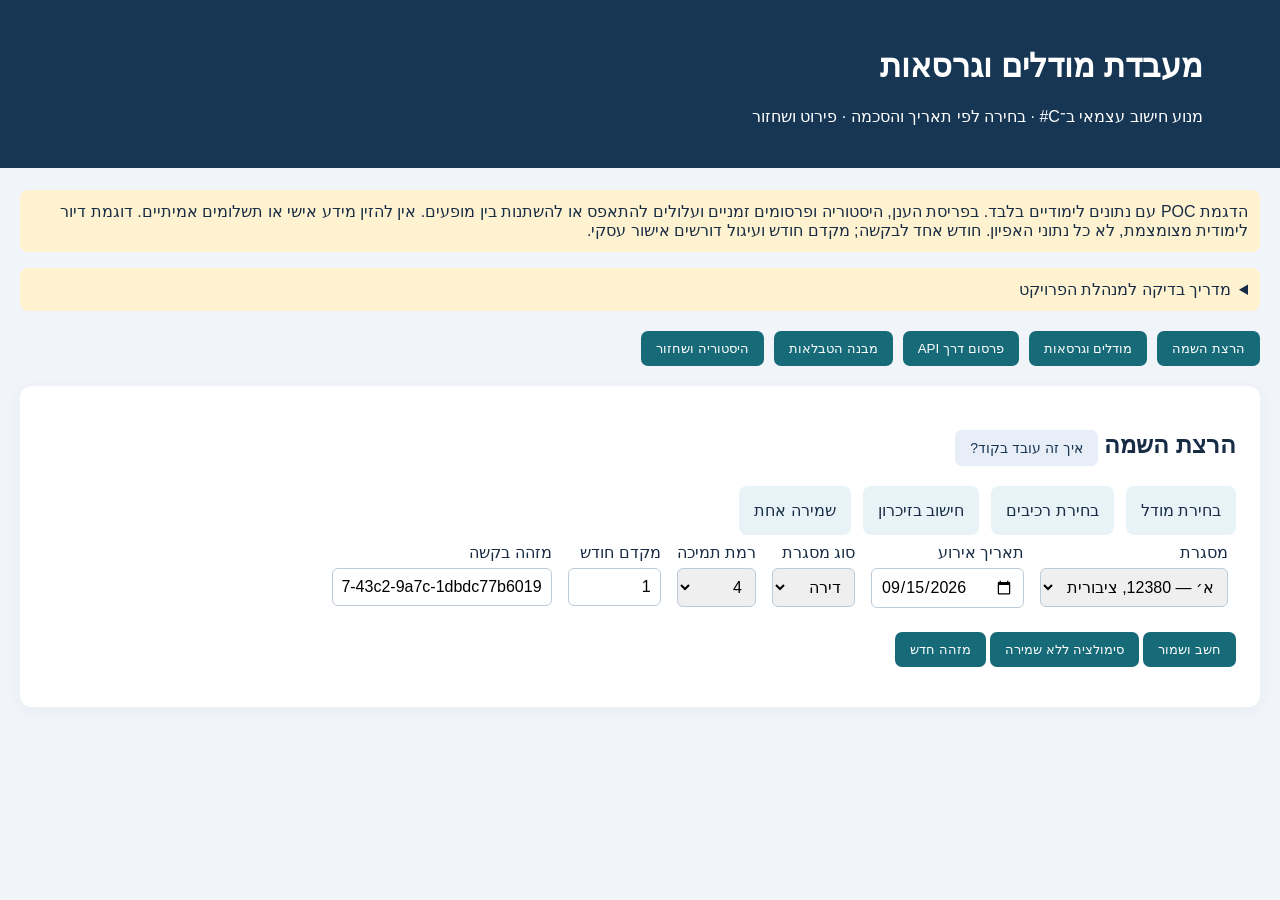
==== src/Payments.Api/wwwroot/index.html @ 75654272 "Add business review guidance and disclose temporary cloud storage" ====
<!doctype html><html lang="he" dir="rtl"><meta charset="utf-8"><meta name="viewport" content="width=device-width,initial-scale=1"><title>מעבדת מודלים וגרסאות</title>
<style>body{font:16px Arial;background:#f1f5fa;color:#182d45;margin:0}header{background:#173653;color:white;padding:26px 6%}main{max-width:1250px;margin:22px auto;padding:0 20px}nav{display:flex;gap:10px;flex-wrap:wrap;margin:20px 0}button{cursor:pointer;border:0;border-radius:7px;padding:10px 15px;background:#176a78;color:white}button.help{background:#e8eef7;color:#173653;font-size:14px}section{background:white;border-radius:12px;padding:24px;margin:16px 0;box-shadow:0 3px 15px #1736530c}label{display:inline-flex;flex-direction:column;gap:6px;margin:8px}input,select,textarea{font:inherit;padding:9px;border:1px solid #bccada;border-radius:6px}textarea{width:96%;height:240px;direction:ltr;font:14px monospace}pre{direction:ltr;text-align:left;background:#f5f7fa;padding:12px;overflow:auto;max-height:450px;white-space:pre-wrap}table{border-collapse:collapse;width:100%;font-size:14px}td,th{border-bottom:1px solid #dce4ee;padding:9px;text-align:right}.notice{background:#fff2d0;padding:12px;border-radius:8px}.error{color:#a32121}.badge{display:inline-block;background:#e1f4ef;padding:6px;border-radius:5px}dialog{max-width:650px;border:0;border-radius:14px;padding:25px;line-height:1.8}dialog::backdrop{background:#0006}.flow{display:flex;gap:12px;flex-wrap:wrap}.flow span{background:#e8f3f7;padding:15px;border-radius:8px}a{color:#176a78}[hidden]{display:none!important}</style>
<header><h1>מעבדת מודלים וגרסאות</h1><p>מנוע חישוב עצמאי ב־C# · בחירה לפי תאריך והסכמה · פירוט ושחזור</p></header><main>
<p class="notice">הדגמת POC עם נתונים לימודיים בלבד. בפריסת הענן, היסטוריה ופרסומים זמניים ועלולים להתאפס או להשתנות בין מופעים. אין להזין מידע אישי או תשלומים אמיתיים. דוגמת דיור לימודית מצומצמת, לא כל נתוני האפיון. חודש אחד לבקשה; מקדם חודש ועיגול דורשים אישור עסקי.</p>
<details class="notice"><summary>מדריך בדיקה למנהלת הפרויקט</summary><p>התחילי בהרצת מסגרת א׳ בתאריך 15.09.2026. בדקי את גרסת המודל, פירוט הסכומים והנימוק לכל שורה. לאחר מכן שנו תאריך ל־15.10.2026 והשוו את ההסכמה והגרסאות בקטלוג. נסו רמת תמיכה אחרת, סימולציה ושחזור ריצה שמורה.</p><p>לכל תרחיש רשמו קלט, תוצאה צפויה לפי האפיון ותוצאה בפועל. הדוגמה מכסה חודש אחד וחמישה סוגי חישוב; היא אינה מממשת את כל הדרישות ואינה מאשרת יציבות לייצור.</p></details><nav><button data-tab="calculate">הרצת השמה</button><button data-tab="catalog">מודלים וגרסאות</button><button data-tab="publish">פרסום דרך API</button><button data-tab="database">מבנה הטבלאות</button><button data-tab="history">היסטוריה ושחזור</button></nav>
<section id="calculate"><h2>הרצת השמה <button class="help" data-help="run">איך זה עובד בקוד?</button></h2><div class="flow"><span>בחירת מודל</span><span>בחירת רכיבים</span><span>חישוב בזיכרון</span><span>שמירה אחת</span></div>
<form id="runForm"><label>מסגרת<select id="institution"><option value="12380">א׳ — 12380, ציבורית</option><option value="3404">ב׳ — 3404, פרטית</option></select></label><label>תאריך אירוע<input id="eventDate" type="date" value="2026-09-15" required></label><label>סוג מסגרת<select id="institutionType"><option>דירה</option><option>הוסטל</option></select></label><label>רמת תמיכה<select id="supportLevel"><option>4</option><option>5</option></select></label><label>מקדם חודש<input id="factor" type="number" min="0" max="1" step="0.001" value="1"></label><label>מזהה בקשה<input id="requestKey" required></label><p><button type="submit">חשב ושמור</button> <button type="button" id="simulate">סימולציה ללא שמירה</button> <button type="button" id="newKey">מזהה חדש</button></p></form><div id="runStatus" role="status"></div><div id="result"></div></section>
<section id="catalog" hidden><h2>קטלוג <button class="help" data-help="versions">איך נבחרת גרסה?</button></h2><div id="catalogContent"></div></section>
<section id="publish" hidden><h2>פרסום גרסה <button class="help" data-help="publish">מה הפרסום עושה?</button></h2><p>הטקסט הבא הוא בקשת API אמיתית. שינוי נתונים אינו משנה קוד חישוב. אין לערוך גרסה שכבר פורסמה.</p><select id="publishEndpoint"><option value="components/publish">גרסת רכיב</option><option value="models/publish">גרסת מודל</option><option value="consents">הסכמת מסגרת</option><option value="prices/publish">גרסת מחירון</option></select> <button id="loadExample">טען דוגמה</button><p><textarea id="publishJson" aria-label="בקשת פרסום"></textarea></p><button id="publishButton">פרסם</button><pre id="publishResult"></pre></section>
<section id="database" hidden><h2>טבלאות וקשרים <button class="help" data-help="db">למה כל כך הרבה טבלאות?</button></h2><div id="schemaContent"></div></section>
<section id="history" hidden><h2>ריצות שנשמרו <button class="help" data-help="replay">שחזור או חישוב חדש?</button></h2><div id="historyContent"></div><pre id="replayResult"></pre></section>
<dialog id="help"><h2 id="helpTitle"></h2><p id="helpText"></p><button id="closeHelp">סגירה</button></dialog></main><script src="app.js"></script></html>
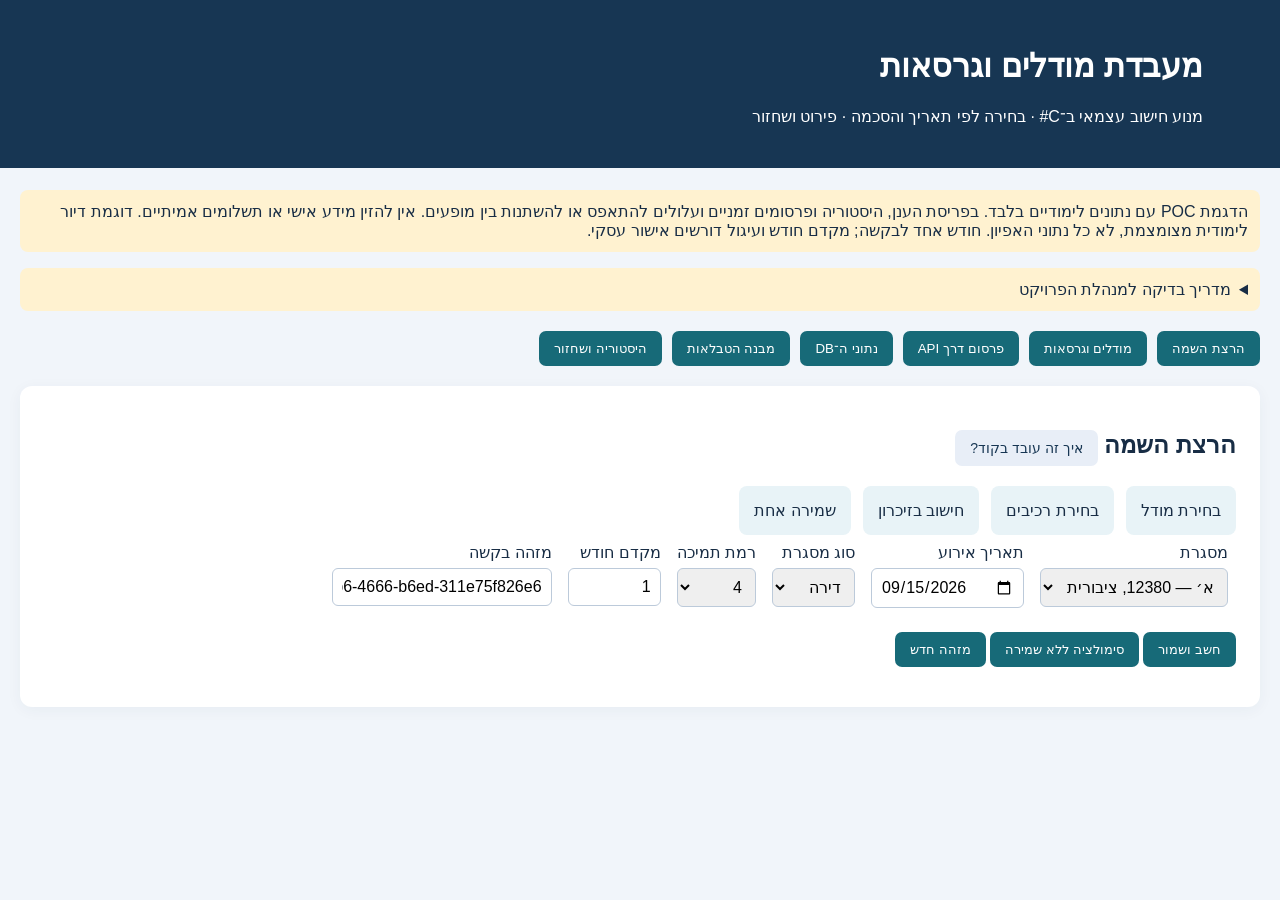
==== commit 3e10f0e1: "Add read-only database browser and document Word schema differences" ====
--- a/src/Payments.Api/wwwroot/index.html
+++ b/src/Payments.Api/wwwroot/index.html
@@ -2,12 +2,11 @@
 <style>body{font:16px Arial;background:#f1f5fa;color:#182d45;margin:0}header{background:#173653;color:white;padding:26px 6%}main{max-width:1250px;margin:22px auto;padding:0 20px}nav{display:flex;gap:10px;flex-wrap:wrap;margin:20px 0}button{cursor:pointer;border:0;border-radius:7px;padding:10px 15px;background:#176a78;color:white}button.help{background:#e8eef7;color:#173653;font-size:14px}section{background:white;border-radius:12px;padding:24px;margin:16px 0;box-shadow:0 3px 15px #1736530c}label{display:inline-flex;flex-direction:column;gap:6px;margin:8px}input,select,textarea{font:inherit;padding:9px;border:1px solid #bccada;border-radius:6px}textarea{width:96%;height:240px;direction:ltr;font:14px monospace}pre{direction:ltr;text-align:left;background:#f5f7fa;padding:12px;overflow:auto;max-height:450px;white-space:pre-wrap}table{border-collapse:collapse;width:100%;font-size:14px}td,th{border-bottom:1px solid #dce4ee;padding:9px;text-align:right}.notice{background:#fff2d0;padding:12px;border-radius:8px}.error{color:#a32121}.badge{display:inline-block;background:#e1f4ef;padding:6px;border-radius:5px}dialog{max-width:650px;border:0;border-radius:14px;padding:25px;line-height:1.8}dialog::backdrop{background:#0006}.flow{display:flex;gap:12px;flex-wrap:wrap}.flow span{background:#e8f3f7;padding:15px;border-radius:8px}a{color:#176a78}[hidden]{display:none!important}</style>
 <header><h1>מעבדת מודלים וגרסאות</h1><p>מנוע חישוב עצמאי ב־C# · בחירה לפי תאריך והסכמה · פירוט ושחזור</p></header><main>
 <p class="notice">הדגמת POC עם נתונים לימודיים בלבד. בפריסת הענן, היסטוריה ופרסומים זמניים ועלולים להתאפס או להשתנות בין מופעים. אין להזין מידע אישי או תשלומים אמיתיים. דוגמת דיור לימודית מצומצמת, לא כל נתוני האפיון. חודש אחד לבקשה; מקדם חודש ועיגול דורשים אישור עסקי.</p>
-<details class="notice"><summary>מדריך בדיקה למנהלת הפרויקט</summary><p>התחילי בהרצת מסגרת א׳ בתאריך 15.09.2026. בדקי את גרסת המודל, פירוט הסכומים והנימוק לכל שורה. לאחר מכן שנו תאריך ל־15.10.2026 והשוו את ההסכמה והגרסאות בקטלוג. נסו רמת תמיכה אחרת, סימולציה ושחזור ריצה שמורה.</p><p>לכל תרחיש רשמו קלט, תוצאה צפויה לפי האפיון ותוצאה בפועל. הדוגמה מכסה חודש אחד וחמישה סוגי חישוב; היא אינה מממשת את כל הדרישות ואינה מאשרת יציבות לייצור.</p></details><nav><button data-tab="calculate">הרצת השמה</button><button data-tab="catalog">מודלים וגרסאות</button><button data-tab="publish">פרסום דרך API</button><button data-tab="database">מבנה הטבלאות</button><button data-tab="history">היסטוריה ושחזור</button></nav>
+<details class="notice"><summary>מדריך בדיקה למנהלת הפרויקט</summary><p>התחילי בהרצת מסגרת א׳ בתאריך 15.09.2026. בדקי את גרסת המודל, פירוט הסכומים והנימוק לכל שורה. לאחר מכן שנו תאריך ל־15.10.2026 והשוו את ההסכמה והגרסאות בקטלוג. נסו רמת תמיכה אחרת, סימולציה ושחזור ריצה שמורה.</p><p>לכל תרחיש רשמו קלט, תוצאה צפויה לפי האפיון ותוצאה בפועל. הדוגמה מכסה חודש אחד וחמישה סוגי חישוב; היא אינה מממשת את כל הדרישות ואינה מאשרת יציבות לייצור.</p></details><nav><button data-tab="calculate">הרצת השמה</button><button data-tab="catalog">מודלים וגרסאות</button><button data-tab="publish">פרסום דרך API</button><button data-tab="dbdata">נתוני ה־DB</button><button data-tab="database">מבנה הטבלאות</button><button data-tab="history">היסטוריה ושחזור</button></nav>
 <section id="calculate"><h2>הרצת השמה <button class="help" data-help="run">איך זה עובד בקוד?</button></h2><div class="flow"><span>בחירת מודל</span><span>בחירת רכיבים</span><span>חישוב בזיכרון</span><span>שמירה אחת</span></div>
 <form id="runForm"><label>מסגרת<select id="institution"><option value="12380">א׳ — 12380, ציבורית</option><option value="3404">ב׳ — 3404, פרטית</option></select></label><label>תאריך אירוע<input id="eventDate" type="date" value="2026-09-15" required></label><label>סוג מסגרת<select id="institutionType"><option>דירה</option><option>הוסטל</option></select></label><label>רמת תמיכה<select id="supportLevel"><option>4</option><option>5</option></select></label><label>מקדם חודש<input id="factor" type="number" min="0" max="1" step="0.001" value="1"></label><label>מזהה בקשה<input id="requestKey" required></label><p><button type="submit">חשב ושמור</button> <button type="button" id="simulate">סימולציה ללא שמירה</button> <button type="button" id="newKey">מזהה חדש</button></p></form><div id="runStatus" role="status"></div><div id="result"></div></section>
 <section id="catalog" hidden><h2>קטלוג <button class="help" data-help="versions">איך נבחרת גרסה?</button></h2><div id="catalogContent"></div></section>
 <section id="publish" hidden><h2>פרסום גרסה <button class="help" data-help="publish">מה הפרסום עושה?</button></h2><p>הטקסט הבא הוא בקשת API אמיתית. שינוי נתונים אינו משנה קוד חישוב. אין לערוך גרסה שכבר פורסמה.</p><select id="publishEndpoint"><option value="components/publish">גרסת רכיב</option><option value="models/publish">גרסת מודל</option><option value="consents">הסכמת מסגרת</option><option value="prices/publish">גרסת מחירון</option></select> <button id="loadExample">טען דוגמה</button><p><textarea id="publishJson" aria-label="בקשת פרסום"></textarea></p><button id="publishButton">פרסם</button><pre id="publishResult"></pre></section>
-<section id="database" hidden><h2>טבלאות וקשרים <button class="help" data-help="db">למה כל כך הרבה טבלאות?</button></h2><div id="schemaContent"></div></section>
+<section id="dbdata" hidden><h2>כל נתוני בסיס הנתונים</h2><p>תצוגה לקריאה בלבד של הרשומות במופע הנוכחי. 50 רשומות בעמוד. נתוני הענן זמניים; רענון עשוי לפנות למופע אחר.</p><label>בחירת טבלה<select id="dbTable"></select></label> <button id="dbRefresh">רענון נתונים</button><p id="dbDescription"></p><p id="dbCount" role="status"></p><div id="dbRows" style="overflow:auto;max-height:600px"></div><p><button id="dbPrev">הקודם</button> <span id="dbPage"></span> <button id="dbNext">הבא</button></p><details><summary>האם המבנה זהה לאפיון Word?</summary><p>לא. זהו מבנה ייעודי ומצומצם ל־POC: מחירוני אחזקה וכוח אדם אוחדו; מפרטי הרכיבים אוחדו; סוגי רכיבים, שכבות ואופן מיסוי מיוצגים בקוד. אין טבלת השמות או מסגרות מלאה. הריצות כוללות נתוני בקשה ותמונת מצב לשחזור. לא בוצע מיפוי מלא של כל השדות והאילוצים באפיון.</p></details></section><section id="database" hidden><h2>טבלאות וקשרים <button class="help" data-help="db">למה כל כך הרבה טבלאות?</button></h2><div id="schemaContent"></div></section>
 <section id="history" hidden><h2>ריצות שנשמרו <button class="help" data-help="replay">שחזור או חישוב חדש?</button></h2><div id="historyContent"></div><pre id="replayResult"></pre></section>
-<dialog id="help"><h2 id="helpTitle"></h2><p id="helpText"></p><button id="closeHelp">סגירה</button></dialog></main><script src="app.js"></script></html>
-
+<dialog id="help"><h2 id="helpTitle"></h2><p id="helpText"></p><button id="closeHelp">סגירה</button></dialog></main><script src="app.js?v=database-view-1"></script></html>
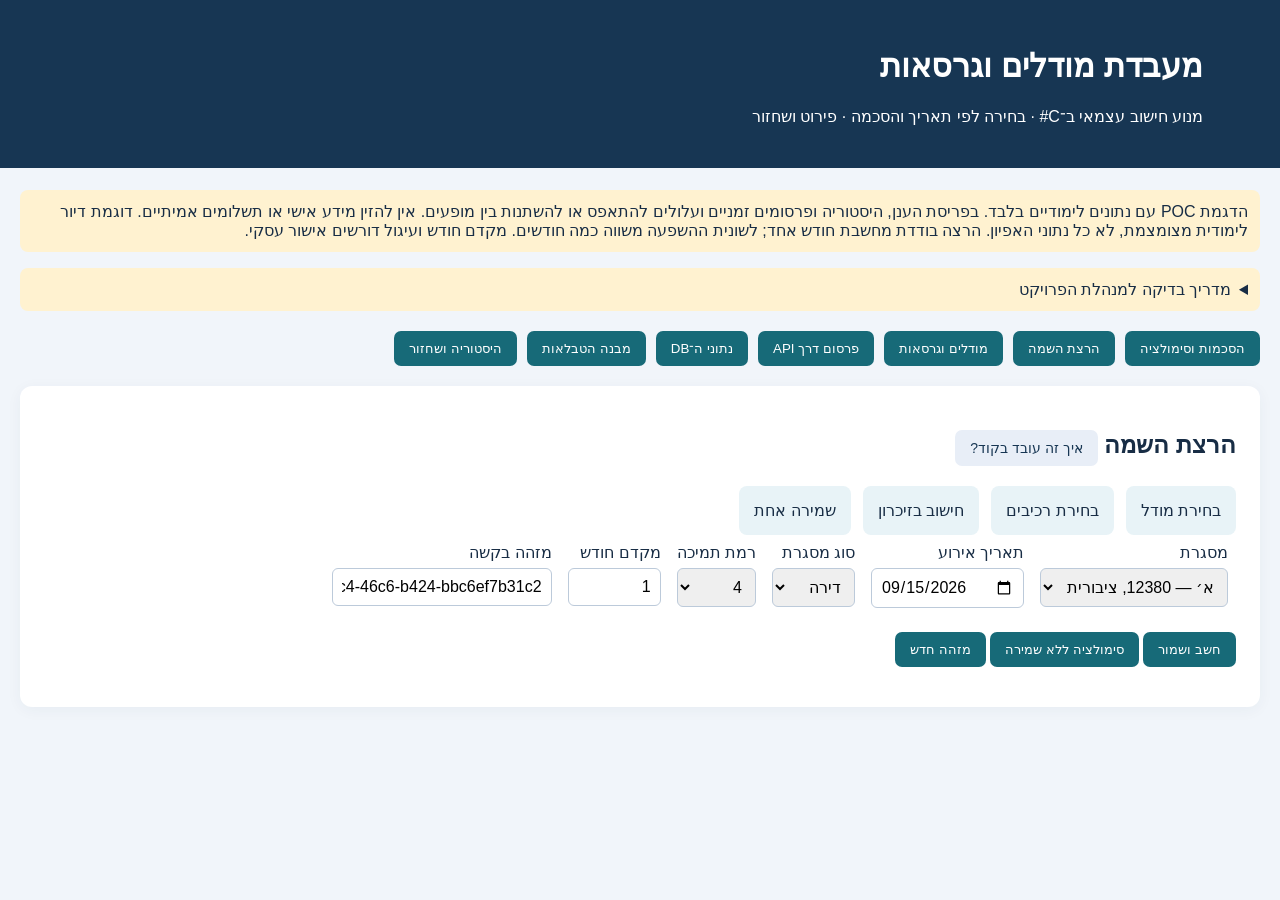
==== commit 6fd9cee8: "Add placement impact simulation, draft model preview and atomic frame consents" ====
--- a/src/Payments.Api/wwwroot/index.html
+++ b/src/Payments.Api/wwwroot/index.html
@@ -1,12 +1,13 @@
 <!doctype html><html lang="he" dir="rtl"><meta charset="utf-8"><meta name="viewport" content="width=device-width,initial-scale=1"><title>מעבדת מודלים וגרסאות</title>
 <style>body{font:16px Arial;background:#f1f5fa;color:#182d45;margin:0}header{background:#173653;color:white;padding:26px 6%}main{max-width:1250px;margin:22px auto;padding:0 20px}nav{display:flex;gap:10px;flex-wrap:wrap;margin:20px 0}button{cursor:pointer;border:0;border-radius:7px;padding:10px 15px;background:#176a78;color:white}button.help{background:#e8eef7;color:#173653;font-size:14px}section{background:white;border-radius:12px;padding:24px;margin:16px 0;box-shadow:0 3px 15px #1736530c}label{display:inline-flex;flex-direction:column;gap:6px;margin:8px}input,select,textarea{font:inherit;padding:9px;border:1px solid #bccada;border-radius:6px}textarea{width:96%;height:240px;direction:ltr;font:14px monospace}pre{direction:ltr;text-align:left;background:#f5f7fa;padding:12px;overflow:auto;max-height:450px;white-space:pre-wrap}table{border-collapse:collapse;width:100%;font-size:14px}td,th{border-bottom:1px solid #dce4ee;padding:9px;text-align:right}.notice{background:#fff2d0;padding:12px;border-radius:8px}.error{color:#a32121}.badge{display:inline-block;background:#e1f4ef;padding:6px;border-radius:5px}dialog{max-width:650px;border:0;border-radius:14px;padding:25px;line-height:1.8}dialog::backdrop{background:#0006}.flow{display:flex;gap:12px;flex-wrap:wrap}.flow span{background:#e8f3f7;padding:15px;border-radius:8px}a{color:#176a78}[hidden]{display:none!important}</style>
 <header><h1>מעבדת מודלים וגרסאות</h1><p>מנוע חישוב עצמאי ב־C# · בחירה לפי תאריך והסכמה · פירוט ושחזור</p></header><main>
-<p class="notice">הדגמת POC עם נתונים לימודיים בלבד. בפריסת הענן, היסטוריה ופרסומים זמניים ועלולים להתאפס או להשתנות בין מופעים. אין להזין מידע אישי או תשלומים אמיתיים. דוגמת דיור לימודית מצומצמת, לא כל נתוני האפיון. חודש אחד לבקשה; מקדם חודש ועיגול דורשים אישור עסקי.</p>
-<details class="notice"><summary>מדריך בדיקה למנהלת הפרויקט</summary><p>התחילי בהרצת מסגרת א׳ בתאריך 15.09.2026. בדקי את גרסת המודל, פירוט הסכומים והנימוק לכל שורה. לאחר מכן שנו תאריך ל־15.10.2026 והשוו את ההסכמה והגרסאות בקטלוג. נסו רמת תמיכה אחרת, סימולציה ושחזור ריצה שמורה.</p><p>לכל תרחיש רשמו קלט, תוצאה צפויה לפי האפיון ותוצאה בפועל. הדוגמה מכסה חודש אחד וחמישה סוגי חישוב; היא אינה מממשת את כל הדרישות ואינה מאשרת יציבות לייצור.</p></details><nav><button data-tab="calculate">הרצת השמה</button><button data-tab="catalog">מודלים וגרסאות</button><button data-tab="publish">פרסום דרך API</button><button data-tab="dbdata">נתוני ה־DB</button><button data-tab="database">מבנה הטבלאות</button><button data-tab="history">היסטוריה ושחזור</button></nav>
+<p class="notice">הדגמת POC עם נתונים לימודיים בלבד. בפריסת הענן, היסטוריה ופרסומים זמניים ועלולים להתאפס או להשתנות בין מופעים. אין להזין מידע אישי או תשלומים אמיתיים. דוגמת דיור לימודית מצומצמת, לא כל נתוני האפיון. הרצה בודדת מחשבת חודש אחד; לשונית ההשפעה משווה כמה חודשים. מקדם חודש ועיגול דורשים אישור עסקי.</p>
+<details class="notice"><summary>מדריך בדיקה למנהלת הפרויקט</summary><p>התחילי בהרצת מסגרת א׳ בתאריך 15.09.2026. בדקי את גרסת המודל, פירוט הסכומים והנימוק לכל שורה. לאחר מכן שנו תאריך ל־15.10.2026 והשוו את ההסכמה והגרסאות בקטלוג. נסו רמת תמיכה אחרת, סימולציה ושחזור ריצה שמורה.</p><p>לכל תרחיש רשמו קלט, תוצאה צפויה לפי האפיון ותוצאה בפועל. הדוגמה מכסה חודש אחד וחמישה סוגי חישוב; היא אינה מממשת את כל הדרישות ואינה מאשרת יציבות לייצור.</p></details><nav><button data-tab="impact">הסכמות וסימולציה</button><button data-tab="calculate">הרצת השמה</button><button data-tab="catalog">מודלים וגרסאות</button><button data-tab="publish">פרסום דרך API</button><button data-tab="dbdata">נתוני ה־DB</button><button data-tab="database">מבנה הטבלאות</button><button data-tab="history">היסטוריה ושחזור</button></nav>
 <section id="calculate"><h2>הרצת השמה <button class="help" data-help="run">איך זה עובד בקוד?</button></h2><div class="flow"><span>בחירת מודל</span><span>בחירת רכיבים</span><span>חישוב בזיכרון</span><span>שמירה אחת</span></div>
 <form id="runForm"><label>מסגרת<select id="institution"><option value="12380">א׳ — 12380, ציבורית</option><option value="3404">ב׳ — 3404, פרטית</option></select></label><label>תאריך אירוע<input id="eventDate" type="date" value="2026-09-15" required></label><label>סוג מסגרת<select id="institutionType"><option>דירה</option><option>הוסטל</option></select></label><label>רמת תמיכה<select id="supportLevel"><option>4</option><option>5</option></select></label><label>מקדם חודש<input id="factor" type="number" min="0" max="1" step="0.001" value="1"></label><label>מזהה בקשה<input id="requestKey" required></label><p><button type="submit">חשב ושמור</button> <button type="button" id="simulate">סימולציה ללא שמירה</button> <button type="button" id="newKey">מזהה חדש</button></p></form><div id="runStatus" role="status"></div><div id="result"></div></section>
 <section id="catalog" hidden><h2>קטלוג <button class="help" data-help="versions">איך נבחרת גרסה?</button></h2><div id="catalogContent"></div></section>
 <section id="publish" hidden><h2>פרסום גרסה <button class="help" data-help="publish">מה הפרסום עושה?</button></h2><p>הטקסט הבא הוא בקשת API אמיתית. שינוי נתונים אינו משנה קוד חישוב. אין לערוך גרסה שכבר פורסמה.</p><select id="publishEndpoint"><option value="components/publish">גרסת רכיב</option><option value="models/publish">גרסת מודל</option><option value="consents">הסכמת מסגרת</option><option value="prices/publish">גרסת מחירון</option></select> <button id="loadExample">טען דוגמה</button><p><textarea id="publishJson" aria-label="בקשת פרסום"></textarea></p><button id="publishButton">פרסם</button><pre id="publishResult"></pre></section>
+<section id="impact" hidden><h2>הסכמות מסגרות וסימולציית השפעה</h2><p>בחרו מסגרות ותקופה ובדקו את ההפרש לפני רישום הסכמות או פרסום גרסה. הסימולציה אינה שומרת תשלומים.</p><label>מודל<select id="impactModel"></select></label><label>גרסת בסיס / יעד<select id="impactVersion"></select></label><label>מחודש<input id="impactFrom" type="month" value="2026-09"></label><label>עד חודש<input id="impactTo" type="month" value="2026-12"></label><p><label><input id="impactDraft" type="checkbox"> הכנת גרסה חדשה מהבסיס הנבחר לפני פרסום</label></p><div id="impactDraftFields" hidden><label>שם גרסה חדשה<input id="impactName" value="גרסת מודל לבדיקת השפעה"></label><p>רכיבים שישתתפו בגרסה החדשה (השכבות והסדר מועתקים מהבסיס):</p><div id="impactComponents"></div></div><h3>בחירת מסגרות</h3><p>סימון כאן כולל מסגרת בסימולציה בלבד. אישור הסכמה נשמר רק בלחיצה על כפתור השמירה.</p><div id="impactInstitutions"></div><details><summary>ההשמות שעליהן מבוססת הבדיקה</summary><div id="impactPlacements" style="overflow:auto"></div></details><p class="notice">התחולה בתחילת החודש שנבחר. חודש חלקי לפי ימים קלנדריים; התאריך הקובע הוא תחילת החפיפה — הנחות POC לאישור. הסכמות מאוחרות שכבר קיימות ממשיכות לחול. אין מידע על תשלום בפועל ואין החזר או קיזוז כספי.</p><p><button id="impactSimulate">חשב סימולציה והשווה</button></p><div id="impactStatus" role="status"></div><div id="impactResult" style="overflow:auto"></div><hr><label><input id="impactConfirm" type="checkbox"> אני מאשרת שהמסגרות המסומנות הסכימו לגרסה ולתאריך התחולה שנבחרו</label><p><button id="impactSave" disabled>רישום הסכמות למסגרות שנבחרו</button></p><p>השמירה משפיעה על בחירת גרסה בחישובים חדשים בלבד. עדכון תשלומים קיימים וקיזוזים אינם מתבצעים בכפתור זה.</p></section>
 <section id="dbdata" hidden><h2>כל נתוני בסיס הנתונים</h2><p>תצוגה לקריאה בלבד של הרשומות במופע הנוכחי. 50 רשומות בעמוד. נתוני הענן זמניים; רענון עשוי לפנות למופע אחר.</p><label>בחירת טבלה<select id="dbTable"></select></label> <button id="dbRefresh">רענון נתונים</button><p id="dbDescription"></p><p id="dbCount" role="status"></p><div id="dbRows" style="overflow:auto;max-height:600px"></div><p><button id="dbPrev">הקודם</button> <span id="dbPage"></span> <button id="dbNext">הבא</button></p><details><summary>האם המבנה זהה לאפיון Word?</summary><p>לא. זהו מבנה ייעודי ומצומצם ל־POC: מחירוני אחזקה וכוח אדם אוחדו; מפרטי הרכיבים אוחדו; סוגי רכיבים, שכבות ואופן מיסוי מיוצגים בקוד. אין טבלת השמות או מסגרות מלאה. הריצות כוללות נתוני בקשה ותמונת מצב לשחזור. לא בוצע מיפוי מלא של כל השדות והאילוצים באפיון.</p></details></section><section id="database" hidden><h2>טבלאות וקשרים <button class="help" data-help="db">למה כל כך הרבה טבלאות?</button></h2><div id="schemaContent"></div></section>
 <section id="history" hidden><h2>ריצות שנשמרו <button class="help" data-help="replay">שחזור או חישוב חדש?</button></h2><div id="historyContent"></div><pre id="replayResult"></pre></section>
-<dialog id="help"><h2 id="helpTitle"></h2><p id="helpText"></p><button id="closeHelp">סגירה</button></dialog></main><script src="app.js?v=database-view-1"></script></html>
+<dialog id="help"><h2 id="helpTitle"></h2><p id="helpText"></p><button id="closeHelp">סגירה</button></dialog></main><script src="app.js?v=impact-1"></script></html>
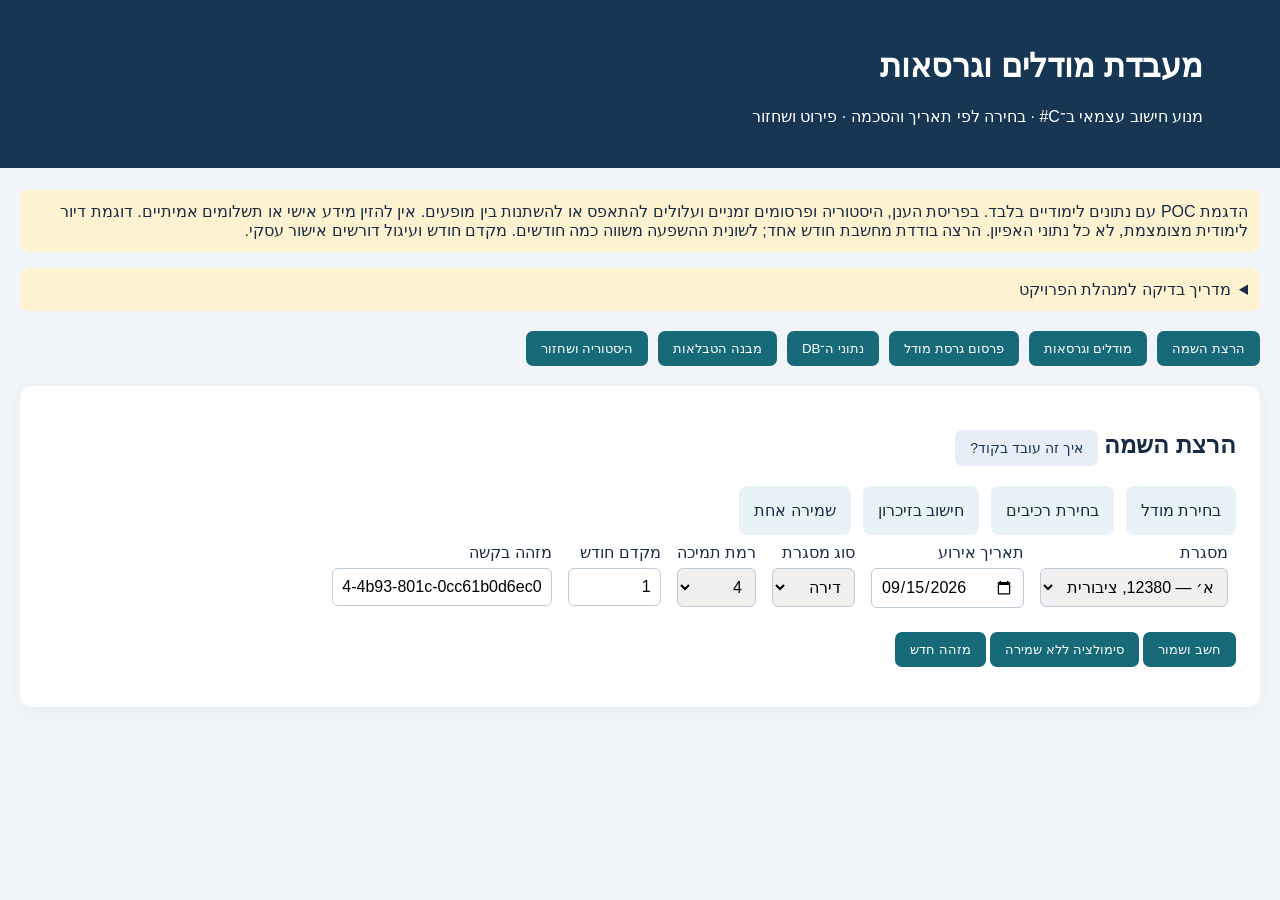
==== commit d75209db: "Move retroactive simulation into model publication and atomically revise monthly transactions" ====
--- a/src/Payments.Api/wwwroot/index.html
+++ b/src/Payments.Api/wwwroot/index.html
@@ -2,12 +2,13 @@
 <style>body{font:16px Arial;background:#f1f5fa;color:#182d45;margin:0}header{background:#173653;color:white;padding:26px 6%}main{max-width:1250px;margin:22px auto;padding:0 20px}nav{display:flex;gap:10px;flex-wrap:wrap;margin:20px 0}button{cursor:pointer;border:0;border-radius:7px;padding:10px 15px;background:#176a78;color:white}button.help{background:#e8eef7;color:#173653;font-size:14px}section{background:white;border-radius:12px;padding:24px;margin:16px 0;box-shadow:0 3px 15px #1736530c}label{display:inline-flex;flex-direction:column;gap:6px;margin:8px}input,select,textarea{font:inherit;padding:9px;border:1px solid #bccada;border-radius:6px}textarea{width:96%;height:240px;direction:ltr;font:14px monospace}pre{direction:ltr;text-align:left;background:#f5f7fa;padding:12px;overflow:auto;max-height:450px;white-space:pre-wrap}table{border-collapse:collapse;width:100%;font-size:14px}td,th{border-bottom:1px solid #dce4ee;padding:9px;text-align:right}.notice{background:#fff2d0;padding:12px;border-radius:8px}.error{color:#a32121}.badge{display:inline-block;background:#e1f4ef;padding:6px;border-radius:5px}dialog{max-width:650px;border:0;border-radius:14px;padding:25px;line-height:1.8}dialog::backdrop{background:#0006}.flow{display:flex;gap:12px;flex-wrap:wrap}.flow span{background:#e8f3f7;padding:15px;border-radius:8px}a{color:#176a78}[hidden]{display:none!important}</style>
 <header><h1>מעבדת מודלים וגרסאות</h1><p>מנוע חישוב עצמאי ב־C# · בחירה לפי תאריך והסכמה · פירוט ושחזור</p></header><main>
 <p class="notice">הדגמת POC עם נתונים לימודיים בלבד. בפריסת הענן, היסטוריה ופרסומים זמניים ועלולים להתאפס או להשתנות בין מופעים. אין להזין מידע אישי או תשלומים אמיתיים. דוגמת דיור לימודית מצומצמת, לא כל נתוני האפיון. הרצה בודדת מחשבת חודש אחד; לשונית ההשפעה משווה כמה חודשים. מקדם חודש ועיגול דורשים אישור עסקי.</p>
-<details class="notice"><summary>מדריך בדיקה למנהלת הפרויקט</summary><p>התחילי בהרצת מסגרת א׳ בתאריך 15.09.2026. בדקי את גרסת המודל, פירוט הסכומים והנימוק לכל שורה. לאחר מכן שנו תאריך ל־15.10.2026 והשוו את ההסכמה והגרסאות בקטלוג. נסו רמת תמיכה אחרת, סימולציה ושחזור ריצה שמורה.</p><p>לכל תרחיש רשמו קלט, תוצאה צפויה לפי האפיון ותוצאה בפועל. הדוגמה מכסה חודש אחד וחמישה סוגי חישוב; היא אינה מממשת את כל הדרישות ואינה מאשרת יציבות לייצור.</p></details><nav><button data-tab="impact">הסכמות וסימולציה</button><button data-tab="calculate">הרצת השמה</button><button data-tab="catalog">מודלים וגרסאות</button><button data-tab="publish">פרסום דרך API</button><button data-tab="dbdata">נתוני ה־DB</button><button data-tab="database">מבנה הטבלאות</button><button data-tab="history">היסטוריה ושחזור</button></nav>
+<details class="notice"><summary>מדריך בדיקה למנהלת הפרויקט</summary><p>התחילי בהרצת מסגרת א׳ בתאריך 15.09.2026. בדקי את גרסת המודל, פירוט הסכומים והנימוק לכל שורה. לאחר מכן שנו תאריך ל־15.10.2026 והשוו את ההסכמה והגרסאות בקטלוג. נסו רמת תמיכה אחרת, סימולציה ושחזור ריצה שמורה.</p><p>לכל תרחיש רשמו קלט, תוצאה צפויה לפי האפיון ותוצאה בפועל. הדוגמה מכסה חודש אחד וחמישה סוגי חישוב; היא אינה מממשת את כל הדרישות ואינה מאשרת יציבות לייצור.</p></details><nav><button data-tab="calculate">הרצת השמה</button><button data-tab="catalog">מודלים וגרסאות</button><button data-tab="publish">פרסום גרסת מודל</button><button data-tab="dbdata">נתוני ה־DB</button><button data-tab="database">מבנה הטבלאות</button><button data-tab="history">היסטוריה ושחזור</button></nav>
 <section id="calculate"><h2>הרצת השמה <button class="help" data-help="run">איך זה עובד בקוד?</button></h2><div class="flow"><span>בחירת מודל</span><span>בחירת רכיבים</span><span>חישוב בזיכרון</span><span>שמירה אחת</span></div>
 <form id="runForm"><label>מסגרת<select id="institution"><option value="12380">א׳ — 12380, ציבורית</option><option value="3404">ב׳ — 3404, פרטית</option></select></label><label>תאריך אירוע<input id="eventDate" type="date" value="2026-09-15" required></label><label>סוג מסגרת<select id="institutionType"><option>דירה</option><option>הוסטל</option></select></label><label>רמת תמיכה<select id="supportLevel"><option>4</option><option>5</option></select></label><label>מקדם חודש<input id="factor" type="number" min="0" max="1" step="0.001" value="1"></label><label>מזהה בקשה<input id="requestKey" required></label><p><button type="submit">חשב ושמור</button> <button type="button" id="simulate">סימולציה ללא שמירה</button> <button type="button" id="newKey">מזהה חדש</button></p></form><div id="runStatus" role="status"></div><div id="result"></div></section>
 <section id="catalog" hidden><h2>קטלוג <button class="help" data-help="versions">איך נבחרת גרסה?</button></h2><div id="catalogContent"></div></section>
-<section id="publish" hidden><h2>פרסום גרסה <button class="help" data-help="publish">מה הפרסום עושה?</button></h2><p>הטקסט הבא הוא בקשת API אמיתית. שינוי נתונים אינו משנה קוד חישוב. אין לערוך גרסה שכבר פורסמה.</p><select id="publishEndpoint"><option value="components/publish">גרסת רכיב</option><option value="models/publish">גרסת מודל</option><option value="consents">הסכמת מסגרת</option><option value="prices/publish">גרסת מחירון</option></select> <button id="loadExample">טען דוגמה</button><p><textarea id="publishJson" aria-label="בקשת פרסום"></textarea></p><button id="publishButton">פרסם</button><pre id="publishResult"></pre></section>
-<section id="impact" hidden><h2>הסכמות מסגרות וסימולציית השפעה</h2><p>בחרו מסגרות ותקופה ובדקו את ההפרש לפני רישום הסכמות או פרסום גרסה. הסימולציה אינה שומרת תשלומים.</p><label>מודל<select id="impactModel"></select></label><label>גרסת בסיס / יעד<select id="impactVersion"></select></label><label>מחודש<input id="impactFrom" type="month" value="2026-09"></label><label>עד חודש<input id="impactTo" type="month" value="2026-12"></label><p><label><input id="impactDraft" type="checkbox"> הכנת גרסה חדשה מהבסיס הנבחר לפני פרסום</label></p><div id="impactDraftFields" hidden><label>שם גרסה חדשה<input id="impactName" value="גרסת מודל לבדיקת השפעה"></label><p>רכיבים שישתתפו בגרסה החדשה (השכבות והסדר מועתקים מהבסיס):</p><div id="impactComponents"></div></div><h3>בחירת מסגרות</h3><p>סימון כאן כולל מסגרת בסימולציה בלבד. אישור הסכמה נשמר רק בלחיצה על כפתור השמירה.</p><div id="impactInstitutions"></div><details><summary>ההשמות שעליהן מבוססת הבדיקה</summary><div id="impactPlacements" style="overflow:auto"></div></details><p class="notice">התחולה בתחילת החודש שנבחר. חודש חלקי לפי ימים קלנדריים; התאריך הקובע הוא תחילת החפיפה — הנחות POC לאישור. הסכמות מאוחרות שכבר קיימות ממשיכות לחול. אין מידע על תשלום בפועל ואין החזר או קיזוז כספי.</p><p><button id="impactSimulate">חשב סימולציה והשווה</button></p><div id="impactStatus" role="status"></div><div id="impactResult" style="overflow:auto"></div><hr><label><input id="impactConfirm" type="checkbox"> אני מאשרת שהמסגרות המסומנות הסכימו לגרסה ולתאריך התחולה שנבחרו</label><p><button id="impactSave" disabled>רישום הסכמות למסגרות שנבחרו</button></p><p>השמירה משפיעה על בחירת גרסה בחישובים חדשים בלבד. עדכון תשלומים קיימים וקיזוזים אינם מתבצעים בכפתור זה.</p></section>
+<section id="publish" hidden><div id="retroWizard"><h2>פרסום גרסת מודל ובדיקת השפעה רטרואקטיבית</h2><p>בחרו מודל בשימוש ושנו את הרכב רכיביו. הסימולציה משווה את כל ההשמות של המודל, ללא בדיקת הסכמות מסגרות. ״בצע״ מפרסם גרסה חדשה ושומר טרנזקציות מעודכנות; המקור נשמר להיסטוריה.</p><label>מודל<select id="retroModel"></select></label><label>העתקה מגרסה<select id="retroBase"></select></label><label>שם גרסה חדשה<input id="retroName" value="שינוי מודל לבדיקת רטרואקטיביות"></label><label>תחולה מחודש<input id="retroFrom" type="month" value="2026-09"></label><label>עד חודש<input id="retroTo" type="month" value="2027-12"></label><p id="retroVersion"></p><h3>הרכב הרכיבים בגרסה החדשה</h3><div id="retroComponents"></div><h3>ההשמות המשתמשות במודל</h3><div id="retroPlacements" style="overflow:auto"></div><p class="notice">הדגמה עם טרנזקציות מקור ליולי–דצמבר 2026. מחוץ לטווח השמור מוצגת השוואה מול חישוב תחזית. בחודש חלקי משתמשים ביחס ימים קלנדריים ובתאריך תחילת החפיפה — הנחת POC. אין מידע על תשלום בפועל ואין ביצוע קיזוז או העברת כסף.</p><p><button id="retroSimulate">סימולציה לפני פרסום</button> <button id="retroExecute" disabled>בצע — פרסום ועדכון טרנזקציות</button></p><div id="retroStatus" role="status"></div><div id="retroResult" style="overflow:auto"></div><details><summary>טרנזקציות חודשיות תקפות והיסטוריית החלפות</summary><button id="retroRefresh">רענון תוצאות שמורות</button><div id="retroCurrent" style="overflow:auto"></div></details></div>
+<details><summary>ניהול מתקדם: רכיבים ומחירונים דרך API</summary><h2>פרסום גרסה <button class="help" data-help="publish">מה הפרסום עושה?</button></h2><p>הטקסט הבא הוא בקשת API אמיתית. שינוי נתונים אינו משנה קוד חישוב. אין לערוך גרסה שכבר פורסמה.</p><select id="publishEndpoint"><option value="components/publish">גרסת רכיב</option><option value="consents">הסכמת מסגרת</option><option value="prices/publish">גרסת מחירון</option></select> <button id="loadExample">טען דוגמה</button><p><textarea id="publishJson" aria-label="בקשת פרסום"></textarea></p><button id="publishButton">פרסם</button><pre id="publishResult"></pre></details></section>
+
 <section id="dbdata" hidden><h2>כל נתוני בסיס הנתונים</h2><p>תצוגה לקריאה בלבד של הרשומות במופע הנוכחי. 50 רשומות בעמוד. נתוני הענן זמניים; רענון עשוי לפנות למופע אחר.</p><label>בחירת טבלה<select id="dbTable"></select></label> <button id="dbRefresh">רענון נתונים</button><p id="dbDescription"></p><p id="dbCount" role="status"></p><div id="dbRows" style="overflow:auto;max-height:600px"></div><p><button id="dbPrev">הקודם</button> <span id="dbPage"></span> <button id="dbNext">הבא</button></p><details><summary>האם המבנה זהה לאפיון Word?</summary><p>לא. זהו מבנה ייעודי ומצומצם ל־POC: מחירוני אחזקה וכוח אדם אוחדו; מפרטי הרכיבים אוחדו; סוגי רכיבים, שכבות ואופן מיסוי מיוצגים בקוד. אין טבלת השמות או מסגרות מלאה. הריצות כוללות נתוני בקשה ותמונת מצב לשחזור. לא בוצע מיפוי מלא של כל השדות והאילוצים באפיון.</p></details></section><section id="database" hidden><h2>טבלאות וקשרים <button class="help" data-help="db">למה כל כך הרבה טבלאות?</button></h2><div id="schemaContent"></div></section>
 <section id="history" hidden><h2>ריצות שנשמרו <button class="help" data-help="replay">שחזור או חישוב חדש?</button></h2><div id="historyContent"></div><pre id="replayResult"></pre></section>
-<dialog id="help"><h2 id="helpTitle"></h2><p id="helpText"></p><button id="closeHelp">סגירה</button></dialog></main><script src="app.js?v=impact-1"></script></html>
+<dialog id="help"><h2 id="helpTitle"></h2><p id="helpText"></p><button id="closeHelp">סגירה</button></dialog></main><script src="app.js?v=retro-publication-1"></script></html>
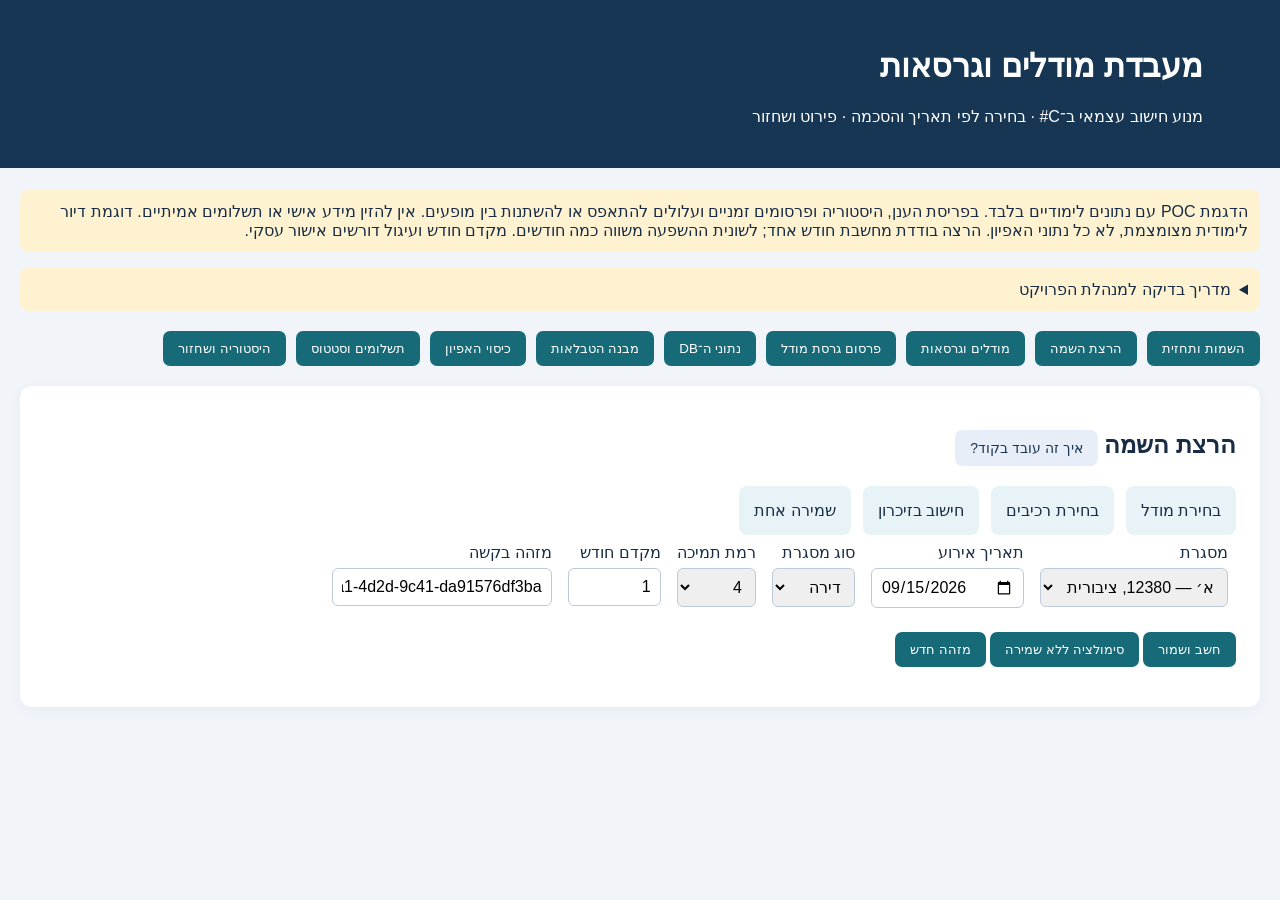
==== commit 61e48830: "Complete retroactive payment accounting, separate business catalogs, governance and verification" ====
--- a/src/Payments.Api/wwwroot/index.html
+++ b/src/Payments.Api/wwwroot/index.html
@@ -2,13 +2,13 @@
 <style>body{font:16px Arial;background:#f1f5fa;color:#182d45;margin:0}header{background:#173653;color:white;padding:26px 6%}main{max-width:1250px;margin:22px auto;padding:0 20px}nav{display:flex;gap:10px;flex-wrap:wrap;margin:20px 0}button{cursor:pointer;border:0;border-radius:7px;padding:10px 15px;background:#176a78;color:white}button.help{background:#e8eef7;color:#173653;font-size:14px}section{background:white;border-radius:12px;padding:24px;margin:16px 0;box-shadow:0 3px 15px #1736530c}label{display:inline-flex;flex-direction:column;gap:6px;margin:8px}input,select,textarea{font:inherit;padding:9px;border:1px solid #bccada;border-radius:6px}textarea{width:96%;height:240px;direction:ltr;font:14px monospace}pre{direction:ltr;text-align:left;background:#f5f7fa;padding:12px;overflow:auto;max-height:450px;white-space:pre-wrap}table{border-collapse:collapse;width:100%;font-size:14px}td,th{border-bottom:1px solid #dce4ee;padding:9px;text-align:right}.notice{background:#fff2d0;padding:12px;border-radius:8px}.error{color:#a32121}.badge{display:inline-block;background:#e1f4ef;padding:6px;border-radius:5px}dialog{max-width:650px;border:0;border-radius:14px;padding:25px;line-height:1.8}dialog::backdrop{background:#0006}.flow{display:flex;gap:12px;flex-wrap:wrap}.flow span{background:#e8f3f7;padding:15px;border-radius:8px}a{color:#176a78}[hidden]{display:none!important}</style>
 <header><h1>מעבדת מודלים וגרסאות</h1><p>מנוע חישוב עצמאי ב־C# · בחירה לפי תאריך והסכמה · פירוט ושחזור</p></header><main>
 <p class="notice">הדגמת POC עם נתונים לימודיים בלבד. בפריסת הענן, היסטוריה ופרסומים זמניים ועלולים להתאפס או להשתנות בין מופעים. אין להזין מידע אישי או תשלומים אמיתיים. דוגמת דיור לימודית מצומצמת, לא כל נתוני האפיון. הרצה בודדת מחשבת חודש אחד; לשונית ההשפעה משווה כמה חודשים. מקדם חודש ועיגול דורשים אישור עסקי.</p>
-<details class="notice"><summary>מדריך בדיקה למנהלת הפרויקט</summary><p>התחילי בהרצת מסגרת א׳ בתאריך 15.09.2026. בדקי את גרסת המודל, פירוט הסכומים והנימוק לכל שורה. לאחר מכן שנו תאריך ל־15.10.2026 והשוו את ההסכמה והגרסאות בקטלוג. נסו רמת תמיכה אחרת, סימולציה ושחזור ריצה שמורה.</p><p>לכל תרחיש רשמו קלט, תוצאה צפויה לפי האפיון ותוצאה בפועל. הדוגמה מכסה חודש אחד וחמישה סוגי חישוב; היא אינה מממשת את כל הדרישות ואינה מאשרת יציבות לייצור.</p></details><nav><button data-tab="calculate">הרצת השמה</button><button data-tab="catalog">מודלים וגרסאות</button><button data-tab="publish">פרסום גרסת מודל</button><button data-tab="dbdata">נתוני ה־DB</button><button data-tab="database">מבנה הטבלאות</button><button data-tab="history">היסטוריה ושחזור</button></nav>
-<section id="calculate"><h2>הרצת השמה <button class="help" data-help="run">איך זה עובד בקוד?</button></h2><div class="flow"><span>בחירת מודל</span><span>בחירת רכיבים</span><span>חישוב בזיכרון</span><span>שמירה אחת</span></div>
+<details class="notice"><summary>מדריך בדיקה למנהלת הפרויקט</summary><p>התחילי בהרצת מסגרת א׳ בתאריך 15.09.2026. בדקי את גרסת המודל, פירוט הסכומים והנימוק לכל שורה. לאחר מכן שנו תאריך ל־15.10.2026 והשוו את ההסכמה והגרסאות בקטלוג. נסו רמת תמיכה אחרת, סימולציה ושחזור ריצה שמורה.</p><p>לכל תרחיש רשמו קלט, תוצאה צפויה לפי האפיון ותוצאה בפועל. הדוגמה מכסה חודש אחד וחמישה סוגי חישוב; היא אינה מממשת את כל הדרישות ואינה מאשרת יציבות לייצור.</p></details><nav><button data-tab="placements">השמות ותחזית</button><button data-tab="calculate">הרצת השמה</button><button data-tab="catalog">מודלים וגרסאות</button><button data-tab="publish">פרסום גרסת מודל</button><button data-tab="dbdata">נתוני ה־DB</button><button data-tab="database">מבנה הטבלאות</button><button data-tab="specReview">כיסוי האפיון</button><button data-tab="payments">תשלומים וסטטוס</button><button data-tab="history">היסטוריה ושחזור</button></nav>
+<section id="placements" hidden><h2>השמות ותחזית שנתית</h2><p>המסגרת קובעת בעלות וסוף שנה עסקית. התחזית מחושבת עד המוקדם מבין סוף השנה העסקית וגמר ההתחייבות.</p><form id="placementForm"><label>מזהה השמה<input id="placementId" required></label><label>מסגרת<select id="placementInstitution"></select></label><label>מודל<select id="placementModel"></select></label><label>מתאריך<input id="placementFrom" type="date" value="2026-11-01" required></label><label>עד תאריך<input id="placementTo" type="date" value="2027-06-30" required></label><label>רמת תמיכה<input id="placementSupport" type="number" value="4" min="1"></label><label>סוג מסגרת<select id="placementType"><option>דירה</option><option>הוסטל</option></select></label><button type="submit">הוסף השמה</button></form><div id="placementStatus" role="status"></div><div id="placementRows" style="overflow:auto"></div><div id="forecastResult" style="overflow:auto"></div></section><section id="calculate"><h2>הרצת השמה <button class="help" data-help="run">איך זה עובד בקוד?</button></h2><div class="flow"><span>בחירת מודל</span><span>בחירת רכיבים</span><span>חישוב בזיכרון</span><span>שמירה אחת</span></div>
 <form id="runForm"><label>מסגרת<select id="institution"><option value="12380">א׳ — 12380, ציבורית</option><option value="3404">ב׳ — 3404, פרטית</option></select></label><label>תאריך אירוע<input id="eventDate" type="date" value="2026-09-15" required></label><label>סוג מסגרת<select id="institutionType"><option>דירה</option><option>הוסטל</option></select></label><label>רמת תמיכה<select id="supportLevel"><option>4</option><option>5</option></select></label><label>מקדם חודש<input id="factor" type="number" min="0" max="1" step="0.001" value="1"></label><label>מזהה בקשה<input id="requestKey" required></label><p><button type="submit">חשב ושמור</button> <button type="button" id="simulate">סימולציה ללא שמירה</button> <button type="button" id="newKey">מזהה חדש</button></p></form><div id="runStatus" role="status"></div><div id="result"></div></section>
 <section id="catalog" hidden><h2>קטלוג <button class="help" data-help="versions">איך נבחרת גרסה?</button></h2><div id="catalogContent"></div></section>
-<section id="publish" hidden><div id="retroWizard"><h2>פרסום גרסת מודל ובדיקת השפעה רטרואקטיבית</h2><p>בחרו מודל בשימוש ושנו את הרכב רכיביו. הסימולציה משווה את כל ההשמות של המודל, ללא בדיקת הסכמות מסגרות. ״בצע״ מפרסם גרסה חדשה ושומר טרנזקציות מעודכנות; המקור נשמר להיסטוריה.</p><label>מודל<select id="retroModel"></select></label><label>העתקה מגרסה<select id="retroBase"></select></label><label>שם גרסה חדשה<input id="retroName" value="שינוי מודל לבדיקת רטרואקטיביות"></label><label>תחולה מחודש<input id="retroFrom" type="month" value="2026-09"></label><label>עד חודש<input id="retroTo" type="month" value="2027-12"></label><p id="retroVersion"></p><h3>הרכב הרכיבים בגרסה החדשה</h3><div id="retroComponents"></div><h3>ההשמות המשתמשות במודל</h3><div id="retroPlacements" style="overflow:auto"></div><p class="notice">הדגמה עם טרנזקציות מקור ליולי–דצמבר 2026. מחוץ לטווח השמור מוצגת השוואה מול חישוב תחזית. בחודש חלקי משתמשים ביחס ימים קלנדריים ובתאריך תחילת החפיפה — הנחת POC. אין מידע על תשלום בפועל ואין ביצוע קיזוז או העברת כסף.</p><p><button id="retroSimulate">סימולציה לפני פרסום</button> <button id="retroExecute" disabled>בצע — פרסום ועדכון טרנזקציות</button></p><div id="retroStatus" role="status"></div><div id="retroResult" style="overflow:auto"></div><details><summary>טרנזקציות חודשיות תקפות והיסטוריית החלפות</summary><button id="retroRefresh">רענון תוצאות שמורות</button><div id="retroCurrent" style="overflow:auto"></div></details></div>
+<section id="publish" hidden><div id="retroWizard"><h2>פרסום גרסת מודל ובדיקת השפעה רטרואקטיבית</h2><p>בחרו מודל בשימוש ושנו את הרכב רכיביו. הסימולציה משווה את כל ההשמות של המודל, לפי המסגרות המסכימות שסומנו. ״בצע״ מפרסם גרסה חדשה ושומר טרנזקציות מעודכנות; המקור נשמר להיסטוריה. סוף החישוב הוא המוקדם מבין גמר ההתחייבות וסוף השנה העסקית של המסגרת.</p><label>מודל<select id="retroModel"></select></label><label>העתקה מגרסה<select id="retroBase"></select></label><label>שם גרסה חדשה<input id="retroName" value="שינוי מודל לבדיקת רטרואקטיביות"></label><label>תחולה מחודש<input id="retroFrom" type="month" value="2026-09"></label><label>עד חודש<input id="retroTo" type="month" value="2027-12"></label><p id="retroVersion"></p><h3>מסגרות שמסכימות לשינוי</h3><button type="button" id="retroAll">בחר הכל</button> <button type="button" id="retroNone">נקה בחירה</button><div id="retroInstitutions"></div><p>הסימולציה כוללת רק מסגרות שסומנו; בביצוע תירשם ההסכמה. מסגרות אחרות נשארות בגרסה הקודמת.</p><h3>הרכב הרכיבים בגרסה החדשה</h3><div id="retroComponents"></div><h3>ההשמות המשתמשות במודל</h3><div id="retroPlacements" style="overflow:auto"></div><p class="notice">הדגמה עם טרנזקציות מקור ליולי–דצמבר 2026. מחוץ לטווח השמור מוצגת השוואה מול חישוב תחזית. בחודש חלקי משתמשים ביחס ימים קלנדריים ובתאריך תחילת החפיפה — הנחת POC. סטטוס שולם או ממתין ניתן לעריכה בלשונית תשלומים. לשולם נוצר מינוס מקור וחישוב חדש; לממתין מוחלף החישוב. אין העברת כסף לבנק.</p><p><button id="retroSimulate">סימולציה לפני פרסום</button> <button id="retroExecute" disabled>בצע — פרסום ועדכון טרנזקציות</button></p><div id="retroStatus" role="status"></div><div id="retroResult" style="overflow:auto"></div><details><summary>טרנזקציות חודשיות תקפות והיסטוריית החלפות</summary><button id="retroRefresh">רענון תוצאות שמורות</button><div id="retroCurrent" style="overflow:auto"></div></details></div>
 <details><summary>ניהול מתקדם: רכיבים ומחירונים דרך API</summary><h2>פרסום גרסה <button class="help" data-help="publish">מה הפרסום עושה?</button></h2><p>הטקסט הבא הוא בקשת API אמיתית. שינוי נתונים אינו משנה קוד חישוב. אין לערוך גרסה שכבר פורסמה.</p><select id="publishEndpoint"><option value="components/publish">גרסת רכיב</option><option value="consents">הסכמת מסגרת</option><option value="prices/publish">גרסת מחירון</option></select> <button id="loadExample">טען דוגמה</button><p><textarea id="publishJson" aria-label="בקשת פרסום"></textarea></p><button id="publishButton">פרסם</button><pre id="publishResult"></pre></details></section>
 
 <section id="dbdata" hidden><h2>כל נתוני בסיס הנתונים</h2><p>תצוגה לקריאה בלבד של הרשומות במופע הנוכחי. 50 רשומות בעמוד. נתוני הענן זמניים; רענון עשוי לפנות למופע אחר.</p><label>בחירת טבלה<select id="dbTable"></select></label> <button id="dbRefresh">רענון נתונים</button><p id="dbDescription"></p><p id="dbCount" role="status"></p><div id="dbRows" style="overflow:auto;max-height:600px"></div><p><button id="dbPrev">הקודם</button> <span id="dbPage"></span> <button id="dbNext">הבא</button></p><details><summary>האם המבנה זהה לאפיון Word?</summary><p>לא. זהו מבנה ייעודי ומצומצם ל־POC: מחירוני אחזקה וכוח אדם אוחדו; מפרטי הרכיבים אוחדו; סוגי רכיבים, שכבות ואופן מיסוי מיוצגים בקוד. אין טבלת השמות או מסגרות מלאה. הריצות כוללות נתוני בקשה ותמונת מצב לשחזור. לא בוצע מיפוי מלא של כל השדות והאילוצים באפיון.</p></details></section><section id="database" hidden><h2>טבלאות וקשרים <button class="help" data-help="db">למה כל כך הרבה טבלאות?</button></h2><div id="schemaContent"></div></section>
-<section id="history" hidden><h2>ריצות שנשמרו <button class="help" data-help="replay">שחזור או חישוב חדש?</button></h2><div id="historyContent"></div><pre id="replayResult"></pre></section>
-<dialog id="help"><h2 id="helpTitle"></h2><p id="helpText"></p><button id="closeHelp">סגירה</button></dialog></main><script src="app.js?v=retro-publication-1"></script></html>
+<section id="specReview" hidden><h2>בדיקת אפיון ומקור הנתונים</h2><div id="specReviewContent"></div><p><a href="/api/export" target="_blank">ייצוא ההגדרות והביקורת</a></p></section><section id="payments" hidden><h2>כותרות תשלום וסטטוס</h2><p>לצורך ה־POC ניתן לסמן כותרת חודשית כשולמה או ממתינה. הסכום הכספי אינו ניתן לעריכה; כל שינוי סטטוס מתועד. שורות היסטוריות שהוחלפו ורשומות ביטול מוצגות לקריאה בלבד.</p><button id="paymentsRefresh">רענון כותרות</button><div id="paymentsStatus" role="status"></div><div id="paymentsRows" style="overflow:auto;max-height:650px"></div></section><section id="history" hidden><h2>ריצות שנשמרו <button class="help" data-help="replay">שחזור או חישוב חדש?</button></h2><div id="historyContent"></div><pre id="replayResult"></pre></section>
+<dialog id="help"><h2 id="helpTitle"></h2><p id="helpText"></p><button id="closeHelp">סגירה</button></dialog></main><script src="app.js?v=business-engine-2"></script></html>
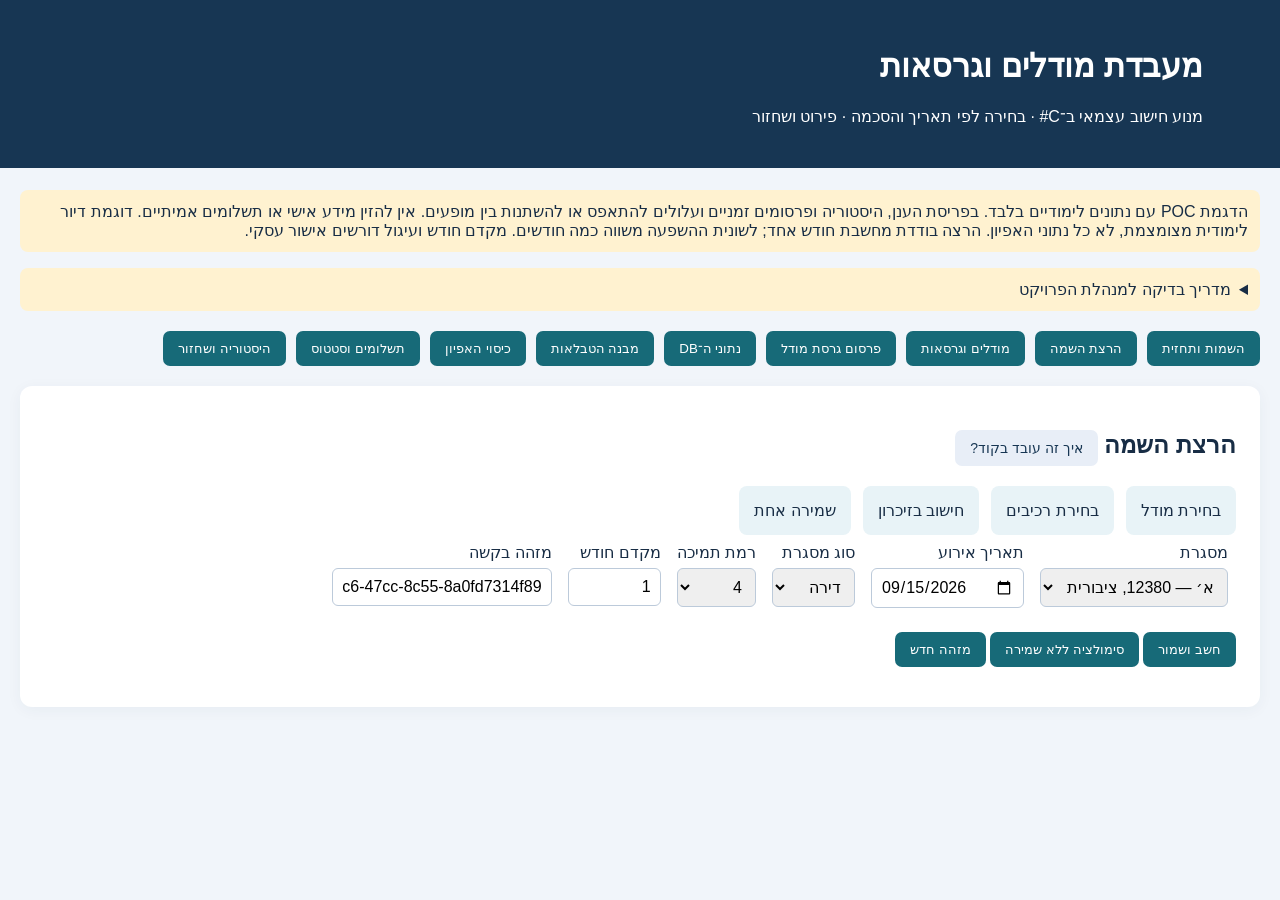
==== commit b7ff9802: "Align database help text with separate catalogs and placement registry" ====
--- a/src/Payments.Api/wwwroot/index.html
+++ b/src/Payments.Api/wwwroot/index.html
@@ -9,6 +9,6 @@
 <section id="publish" hidden><div id="retroWizard"><h2>פרסום גרסת מודל ובדיקת השפעה רטרואקטיבית</h2><p>בחרו מודל בשימוש ושנו את הרכב רכיביו. הסימולציה משווה את כל ההשמות של המודל, לפי המסגרות המסכימות שסומנו. ״בצע״ מפרסם גרסה חדשה ושומר טרנזקציות מעודכנות; המקור נשמר להיסטוריה. סוף החישוב הוא המוקדם מבין גמר ההתחייבות וסוף השנה העסקית של המסגרת.</p><label>מודל<select id="retroModel"></select></label><label>העתקה מגרסה<select id="retroBase"></select></label><label>שם גרסה חדשה<input id="retroName" value="שינוי מודל לבדיקת רטרואקטיביות"></label><label>תחולה מחודש<input id="retroFrom" type="month" value="2026-09"></label><label>עד חודש<input id="retroTo" type="month" value="2027-12"></label><p id="retroVersion"></p><h3>מסגרות שמסכימות לשינוי</h3><button type="button" id="retroAll">בחר הכל</button> <button type="button" id="retroNone">נקה בחירה</button><div id="retroInstitutions"></div><p>הסימולציה כוללת רק מסגרות שסומנו; בביצוע תירשם ההסכמה. מסגרות אחרות נשארות בגרסה הקודמת.</p><h3>הרכב הרכיבים בגרסה החדשה</h3><div id="retroComponents"></div><h3>ההשמות המשתמשות במודל</h3><div id="retroPlacements" style="overflow:auto"></div><p class="notice">הדגמה עם טרנזקציות מקור ליולי–דצמבר 2026. מחוץ לטווח השמור מוצגת השוואה מול חישוב תחזית. בחודש חלקי משתמשים ביחס ימים קלנדריים ובתאריך תחילת החפיפה — הנחת POC. סטטוס שולם או ממתין ניתן לעריכה בלשונית תשלומים. לשולם נוצר מינוס מקור וחישוב חדש; לממתין מוחלף החישוב. אין העברת כסף לבנק.</p><p><button id="retroSimulate">סימולציה לפני פרסום</button> <button id="retroExecute" disabled>בצע — פרסום ועדכון טרנזקציות</button></p><div id="retroStatus" role="status"></div><div id="retroResult" style="overflow:auto"></div><details><summary>טרנזקציות חודשיות תקפות והיסטוריית החלפות</summary><button id="retroRefresh">רענון תוצאות שמורות</button><div id="retroCurrent" style="overflow:auto"></div></details></div>
 <details><summary>ניהול מתקדם: רכיבים ומחירונים דרך API</summary><h2>פרסום גרסה <button class="help" data-help="publish">מה הפרסום עושה?</button></h2><p>הטקסט הבא הוא בקשת API אמיתית. שינוי נתונים אינו משנה קוד חישוב. אין לערוך גרסה שכבר פורסמה.</p><select id="publishEndpoint"><option value="components/publish">גרסת רכיב</option><option value="consents">הסכמת מסגרת</option><option value="prices/publish">גרסת מחירון</option></select> <button id="loadExample">טען דוגמה</button><p><textarea id="publishJson" aria-label="בקשת פרסום"></textarea></p><button id="publishButton">פרסם</button><pre id="publishResult"></pre></details></section>
 
-<section id="dbdata" hidden><h2>כל נתוני בסיס הנתונים</h2><p>תצוגה לקריאה בלבד של הרשומות במופע הנוכחי. 50 רשומות בעמוד. נתוני הענן זמניים; רענון עשוי לפנות למופע אחר.</p><label>בחירת טבלה<select id="dbTable"></select></label> <button id="dbRefresh">רענון נתונים</button><p id="dbDescription"></p><p id="dbCount" role="status"></p><div id="dbRows" style="overflow:auto;max-height:600px"></div><p><button id="dbPrev">הקודם</button> <span id="dbPage"></span> <button id="dbNext">הבא</button></p><details><summary>האם המבנה זהה לאפיון Word?</summary><p>לא. זהו מבנה ייעודי ומצומצם ל־POC: מחירוני אחזקה וכוח אדם אוחדו; מפרטי הרכיבים אוחדו; סוגי רכיבים, שכבות ואופן מיסוי מיוצגים בקוד. אין טבלת השמות או מסגרות מלאה. הריצות כוללות נתוני בקשה ותמונת מצב לשחזור. לא בוצע מיפוי מלא של כל השדות והאילוצים באפיון.</p></details></section><section id="database" hidden><h2>טבלאות וקשרים <button class="help" data-help="db">למה כל כך הרבה טבלאות?</button></h2><div id="schemaContent"></div></section>
+<section id="dbdata" hidden><h2>כל נתוני בסיס הנתונים</h2><p>תצוגה לקריאה בלבד של הרשומות במופע הנוכחי. 50 רשומות בעמוד. נתוני הענן זמניים; רענון עשוי לפנות למופע אחר.</p><label>בחירת טבלה<select id="dbTable"></select></label> <button id="dbRefresh">רענון נתונים</button><p id="dbDescription"></p><p id="dbCount" role="status"></p><div id="dbRows" style="overflow:auto;max-height:600px"></div><p><button id="dbPrev">הקודם</button> <span id="dbPage"></span> <button id="dbNext">הבא</button></p><details><summary>האם המבנה זהה לאפיון Word?</summary><p>מחירוני אחזקה וכוח אדם ומפרטי הרכיבים נשמרים בארבע טבלאות נפרדות. קיימות טבלאות השמות, מסגרות, הסכמות והיסטוריית תשלומים. הריצות כוללות נתוני בקשה ותמונת מצב לשחזור. עדיין נדרש אישור מיפוי מלא לכל שדות ואילוצי האפיון; ראו לשונית כיסוי האפיון.</p></details></section><section id="database" hidden><h2>טבלאות וקשרים <button class="help" data-help="db">למה כל כך הרבה טבלאות?</button></h2><div id="schemaContent"></div></section>
 <section id="specReview" hidden><h2>בדיקת אפיון ומקור הנתונים</h2><div id="specReviewContent"></div><p><a href="/api/export" target="_blank">ייצוא ההגדרות והביקורת</a></p></section><section id="payments" hidden><h2>כותרות תשלום וסטטוס</h2><p>לצורך ה־POC ניתן לסמן כותרת חודשית כשולמה או ממתינה. הסכום הכספי אינו ניתן לעריכה; כל שינוי סטטוס מתועד. שורות היסטוריות שהוחלפו ורשומות ביטול מוצגות לקריאה בלבד.</p><button id="paymentsRefresh">רענון כותרות</button><div id="paymentsStatus" role="status"></div><div id="paymentsRows" style="overflow:auto;max-height:650px"></div></section><section id="history" hidden><h2>ריצות שנשמרו <button class="help" data-help="replay">שחזור או חישוב חדש?</button></h2><div id="historyContent"></div><pre id="replayResult"></pre></section>
 <dialog id="help"><h2 id="helpTitle"></h2><p id="helpText"></p><button id="closeHelp">סגירה</button></dialog></main><script src="app.js?v=business-engine-2"></script></html>
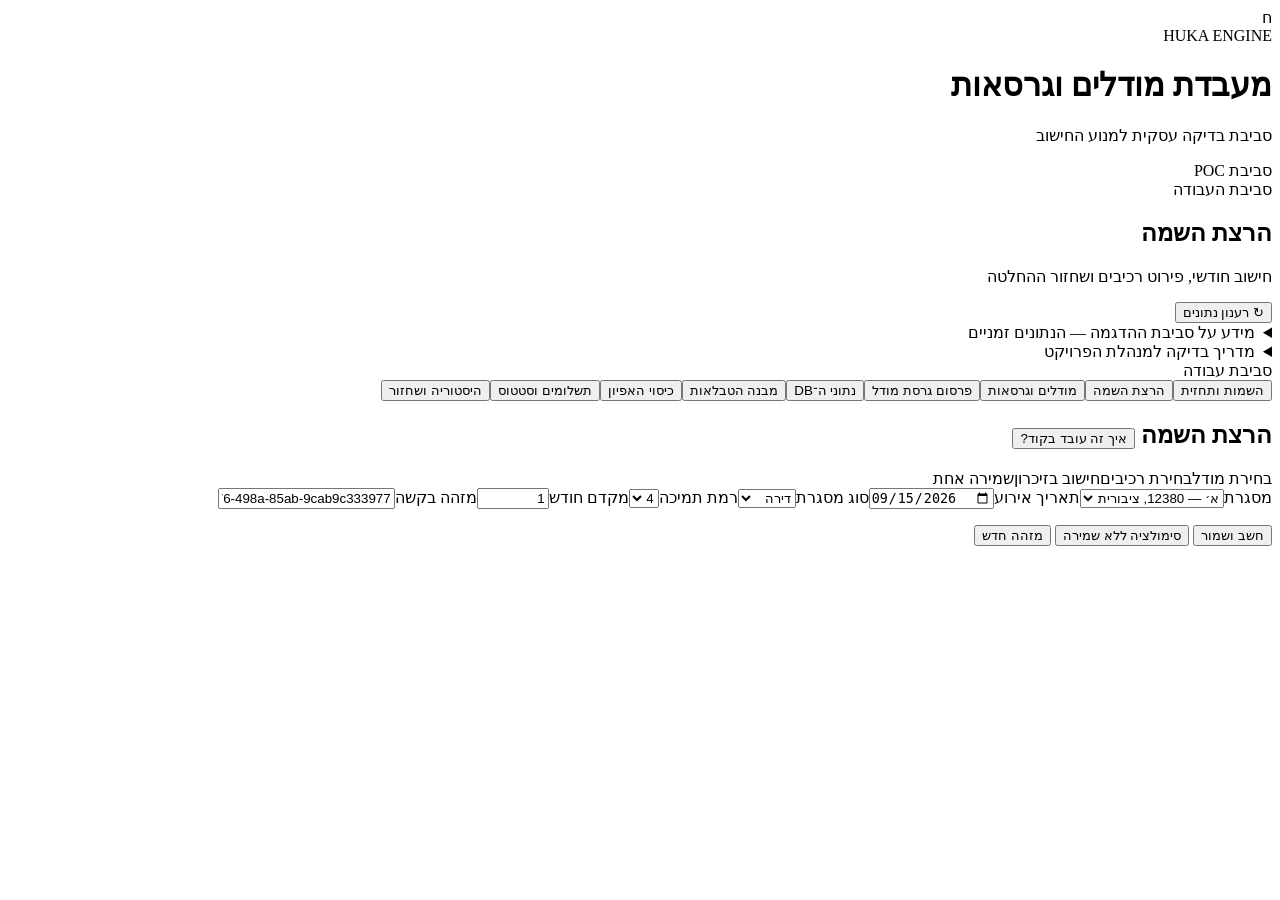
==== commit fb173a4c: "Refresh RTL interface and reduce repeated data loading with safe session cache" ====
--- a/src/Payments.Api/wwwroot/index.html
+++ b/src/Payments.Api/wwwroot/index.html
@@ -1,14 +1,14 @@
-<!doctype html><html lang="he" dir="rtl"><meta charset="utf-8"><meta name="viewport" content="width=device-width,initial-scale=1"><title>מעבדת מודלים וגרסאות</title>
-<style>body{font:16px Arial;background:#f1f5fa;color:#182d45;margin:0}header{background:#173653;color:white;padding:26px 6%}main{max-width:1250px;margin:22px auto;padding:0 20px}nav{display:flex;gap:10px;flex-wrap:wrap;margin:20px 0}button{cursor:pointer;border:0;border-radius:7px;padding:10px 15px;background:#176a78;color:white}button.help{background:#e8eef7;color:#173653;font-size:14px}section{background:white;border-radius:12px;padding:24px;margin:16px 0;box-shadow:0 3px 15px #1736530c}label{display:inline-flex;flex-direction:column;gap:6px;margin:8px}input,select,textarea{font:inherit;padding:9px;border:1px solid #bccada;border-radius:6px}textarea{width:96%;height:240px;direction:ltr;font:14px monospace}pre{direction:ltr;text-align:left;background:#f5f7fa;padding:12px;overflow:auto;max-height:450px;white-space:pre-wrap}table{border-collapse:collapse;width:100%;font-size:14px}td,th{border-bottom:1px solid #dce4ee;padding:9px;text-align:right}.notice{background:#fff2d0;padding:12px;border-radius:8px}.error{color:#a32121}.badge{display:inline-block;background:#e1f4ef;padding:6px;border-radius:5px}dialog{max-width:650px;border:0;border-radius:14px;padding:25px;line-height:1.8}dialog::backdrop{background:#0006}.flow{display:flex;gap:12px;flex-wrap:wrap}.flow span{background:#e8f3f7;padding:15px;border-radius:8px}a{color:#176a78}[hidden]{display:none!important}</style>
-<header><h1>מעבדת מודלים וגרסאות</h1><p>מנוע חישוב עצמאי ב־C# · בחירה לפי תאריך והסכמה · פירוט ושחזור</p></header><main>
-<p class="notice">הדגמת POC עם נתונים לימודיים בלבד. בפריסת הענן, היסטוריה ופרסומים זמניים ועלולים להתאפס או להשתנות בין מופעים. אין להזין מידע אישי או תשלומים אמיתיים. דוגמת דיור לימודית מצומצמת, לא כל נתוני האפיון. הרצה בודדת מחשבת חודש אחד; לשונית ההשפעה משווה כמה חודשים. מקדם חודש ועיגול דורשים אישור עסקי.</p>
-<details class="notice"><summary>מדריך בדיקה למנהלת הפרויקט</summary><p>התחילי בהרצת מסגרת א׳ בתאריך 15.09.2026. בדקי את גרסת המודל, פירוט הסכומים והנימוק לכל שורה. לאחר מכן שנו תאריך ל־15.10.2026 והשוו את ההסכמה והגרסאות בקטלוג. נסו רמת תמיכה אחרת, סימולציה ושחזור ריצה שמורה.</p><p>לכל תרחיש רשמו קלט, תוצאה צפויה לפי האפיון ותוצאה בפועל. הדוגמה מכסה חודש אחד וחמישה סוגי חישוב; היא אינה מממשת את כל הדרישות ואינה מאשרת יציבות לייצור.</p></details><nav><button data-tab="placements">השמות ותחזית</button><button data-tab="calculate">הרצת השמה</button><button data-tab="catalog">מודלים וגרסאות</button><button data-tab="publish">פרסום גרסת מודל</button><button data-tab="dbdata">נתוני ה־DB</button><button data-tab="database">מבנה הטבלאות</button><button data-tab="specReview">כיסוי האפיון</button><button data-tab="payments">תשלומים וסטטוס</button><button data-tab="history">היסטוריה ושחזור</button></nav>
-<section id="placements" hidden><h2>השמות ותחזית שנתית</h2><p>המסגרת קובעת בעלות וסוף שנה עסקית. התחזית מחושבת עד המוקדם מבין סוף השנה העסקית וגמר ההתחייבות.</p><form id="placementForm"><label>מזהה השמה<input id="placementId" required></label><label>מסגרת<select id="placementInstitution"></select></label><label>מודל<select id="placementModel"></select></label><label>מתאריך<input id="placementFrom" type="date" value="2026-11-01" required></label><label>עד תאריך<input id="placementTo" type="date" value="2027-06-30" required></label><label>רמת תמיכה<input id="placementSupport" type="number" value="4" min="1"></label><label>סוג מסגרת<select id="placementType"><option>דירה</option><option>הוסטל</option></select></label><button type="submit">הוסף השמה</button></form><div id="placementStatus" role="status"></div><div id="placementRows" style="overflow:auto"></div><div id="forecastResult" style="overflow:auto"></div></section><section id="calculate"><h2>הרצת השמה <button class="help" data-help="run">איך זה עובד בקוד?</button></h2><div class="flow"><span>בחירת מודל</span><span>בחירת רכיבים</span><span>חישוב בזיכרון</span><span>שמירה אחת</span></div>
-<form id="runForm"><label>מסגרת<select id="institution"><option value="12380">א׳ — 12380, ציבורית</option><option value="3404">ב׳ — 3404, פרטית</option></select></label><label>תאריך אירוע<input id="eventDate" type="date" value="2026-09-15" required></label><label>סוג מסגרת<select id="institutionType"><option>דירה</option><option>הוסטל</option></select></label><label>רמת תמיכה<select id="supportLevel"><option>4</option><option>5</option></select></label><label>מקדם חודש<input id="factor" type="number" min="0" max="1" step="0.001" value="1"></label><label>מזהה בקשה<input id="requestKey" required></label><p><button type="submit">חשב ושמור</button> <button type="button" id="simulate">סימולציה ללא שמירה</button> <button type="button" id="newKey">מזהה חדש</button></p></form><div id="runStatus" role="status"></div><div id="result"></div></section>
-<section id="catalog" hidden><h2>קטלוג <button class="help" data-help="versions">איך נבחרת גרסה?</button></h2><div id="catalogContent"></div></section>
+<!doctype html><html lang="he" dir="rtl"><meta charset="utf-8"><meta name="viewport" content="width=device-width,initial-scale=1"><title>מעבדת מודלים וגרסאות</title>
+<link rel="stylesheet" href="/style.css?v=ui-3">
+<header><div class="brand-mark">ח</div><div><span class="eyebrow">HUKA ENGINE</span><h1>מעבדת מודלים וגרסאות</h1><p>סביבת בדיקה עסקית למנוע החישוב</p></div><span class="environment">סביבת POC</span></header><main><div class="page-heading"><div><span class="eyebrow">סביבת העבודה</span><h2 id="pageTitle">הרצת השמה</h2><p id="pageHint"></p></div><div class="refresh-area"><button id="viewRefresh" class="secondary">↻ רענון נתונים</button><span id="viewMessage" role="status" aria-live="polite"></span></div></div><div class="network-line" aria-hidden="true"></div>
+<details class="notice demo-notice"><summary>מידע על סביבת ההדגמה — הנתונים זמניים</summary><p>הדגמת POC עם נתונים לימודיים בלבד. בפריסת הענן, היסטוריה ופרסומים זמניים ועלולים להתאפס או להשתנות בין מופעים. אין להזין מידע אישי או תשלומים אמיתיים. דוגמת דיור לימודית מצומצמת, לא כל נתוני האפיון. הרצה בודדת מחשבת חודש אחד; לשונית ההשפעה משווה כמה חודשים. מקדם חודש ועיגול דורשים אישור עסקי.</p></details>
+<details class="notice"><summary>מדריך בדיקה למנהלת הפרויקט</summary><p>התחילי בהרצת מסגרת א׳ בתאריך 15.09.2026. בדקי את גרסת המודל, פירוט הסכומים והנימוק לכל שורה. לאחר מכן שנו תאריך ל־15.10.2026 והשוו את ההסכמה והגרסאות בקטלוג. נסו רמת תמיכה אחרת, סימולציה ושחזור ריצה שמורה.</p><p>לכל תרחיש רשמו קלט, תוצאה צפויה לפי האפיון ותוצאה בפועל. הדוגמה מכסה חודש אחד וחמישה סוגי חישוב; היא אינה מממשת את כל הדרישות ואינה מאשרת יציבות לייצור.</p></details><nav aria-label="ניווט ראשי"><div class="nav-label">סביבת עבודה</div><button data-tab="placements">השמות ותחזית</button><button data-tab="calculate">הרצת השמה</button><button data-tab="catalog">מודלים וגרסאות</button><button data-tab="publish">פרסום גרסת מודל</button><button data-tab="dbdata">נתוני ה־DB</button><button data-tab="database">מבנה הטבלאות</button><button data-tab="specReview">כיסוי האפיון</button><button data-tab="payments">תשלומים וסטטוס</button><button data-tab="history">היסטוריה ושחזור</button></nav>
+<section id="placements" hidden><h2>השמות ותחזית שנתית</h2><p>המסגרת קובעת בעלות וסוף שנה עסקית. התחזית מחושבת עד המוקדם מבין סוף השנה העסקית וגמר ההתחייבות.</p><form id="placementForm"><label>מזהה השמה<input id="placementId" required></label><label>מסגרת<select id="placementInstitution"></select></label><label>מודל<select id="placementModel"></select></label><label>מתאריך<input id="placementFrom" type="date" value="2026-11-01" required></label><label>עד תאריך<input id="placementTo" type="date" value="2027-06-30" required></label><label>רמת תמיכה<input id="placementSupport" type="number" value="4" min="1"></label><label>סוג מסגרת<select id="placementType"><option>דירה</option><option>הוסטל</option></select></label><button type="submit">הוסף השמה</button></form><div id="placementStatus" role="status"></div><div id="placementRows" style="overflow:auto"></div><div id="forecastResult" style="overflow:auto"></div></section><section id="calculate"><h2>הרצת השמה <button class="help" data-help="run">איך זה עובד בקוד?</button></h2><div class="flow"><span>בחירת מודל</span><span>בחירת רכיבים</span><span>חישוב בזיכרון</span><span>שמירה אחת</span></div>
+<form id="runForm"><label>מסגרת<select id="institution"><option value="12380">א׳ — 12380, ציבורית</option><option value="3404">ב׳ — 3404, פרטית</option></select></label><label>תאריך אירוע<input id="eventDate" type="date" value="2026-09-15" required></label><label>סוג מסגרת<select id="institutionType"><option>דירה</option><option>הוסטל</option></select></label><label>רמת תמיכה<select id="supportLevel"><option>4</option><option>5</option></select></label><label>מקדם חודש<input id="factor" type="number" min="0" max="1" step="0.001" value="1"></label><label>מזהה בקשה<input id="requestKey" required></label><p><button type="submit">חשב ושמור</button> <button type="button" id="simulate">סימולציה ללא שמירה</button> <button type="button" id="newKey">מזהה חדש</button></p></form><div id="runStatus" role="status"></div><div id="result"></div></section>
+<section id="catalog" hidden><h2>קטלוג <button class="help" data-help="versions">איך נבחרת גרסה?</button></h2><div id="catalogContent"></div></section>
 <section id="publish" hidden><div id="retroWizard"><h2>פרסום גרסת מודל ובדיקת השפעה רטרואקטיבית</h2><p>בחרו מודל בשימוש ושנו את הרכב רכיביו. הסימולציה משווה את כל ההשמות של המודל, לפי המסגרות המסכימות שסומנו. ״בצע״ מפרסם גרסה חדשה ושומר טרנזקציות מעודכנות; המקור נשמר להיסטוריה. סוף החישוב הוא המוקדם מבין גמר ההתחייבות וסוף השנה העסקית של המסגרת.</p><label>מודל<select id="retroModel"></select></label><label>העתקה מגרסה<select id="retroBase"></select></label><label>שם גרסה חדשה<input id="retroName" value="שינוי מודל לבדיקת רטרואקטיביות"></label><label>תחולה מחודש<input id="retroFrom" type="month" value="2026-09"></label><label>עד חודש<input id="retroTo" type="month" value="2027-12"></label><p id="retroVersion"></p><h3>מסגרות שמסכימות לשינוי</h3><button type="button" id="retroAll">בחר הכל</button> <button type="button" id="retroNone">נקה בחירה</button><div id="retroInstitutions"></div><p>הסימולציה כוללת רק מסגרות שסומנו; בביצוע תירשם ההסכמה. מסגרות אחרות נשארות בגרסה הקודמת.</p><h3>הרכב הרכיבים בגרסה החדשה</h3><div id="retroComponents"></div><h3>ההשמות המשתמשות במודל</h3><div id="retroPlacements" style="overflow:auto"></div><p class="notice">הדגמה עם טרנזקציות מקור ליולי–דצמבר 2026. מחוץ לטווח השמור מוצגת השוואה מול חישוב תחזית. בחודש חלקי משתמשים ביחס ימים קלנדריים ובתאריך תחילת החפיפה — הנחת POC. סטטוס שולם או ממתין ניתן לעריכה בלשונית תשלומים. לשולם נוצר מינוס מקור וחישוב חדש; לממתין מוחלף החישוב. אין העברת כסף לבנק.</p><p><button id="retroSimulate">סימולציה לפני פרסום</button> <button id="retroExecute" disabled>בצע — פרסום ועדכון טרנזקציות</button></p><div id="retroStatus" role="status"></div><div id="retroResult" style="overflow:auto"></div><details><summary>טרנזקציות חודשיות תקפות והיסטוריית החלפות</summary><button id="retroRefresh">רענון תוצאות שמורות</button><div id="retroCurrent" style="overflow:auto"></div></details></div>
-<details><summary>ניהול מתקדם: רכיבים ומחירונים דרך API</summary><h2>פרסום גרסה <button class="help" data-help="publish">מה הפרסום עושה?</button></h2><p>הטקסט הבא הוא בקשת API אמיתית. שינוי נתונים אינו משנה קוד חישוב. אין לערוך גרסה שכבר פורסמה.</p><select id="publishEndpoint"><option value="components/publish">גרסת רכיב</option><option value="consents">הסכמת מסגרת</option><option value="prices/publish">גרסת מחירון</option></select> <button id="loadExample">טען דוגמה</button><p><textarea id="publishJson" aria-label="בקשת פרסום"></textarea></p><button id="publishButton">פרסם</button><pre id="publishResult"></pre></details></section>
+<details><summary>ניהול מתקדם: רכיבים ומחירונים דרך API</summary><h2>פרסום גרסה <button class="help" data-help="publish">מה הפרסום עושה?</button></h2><p>הטקסט הבא הוא בקשת API אמיתית. שינוי נתונים אינו משנה קוד חישוב. אין לערוך גרסה שכבר פורסמה.</p><select id="publishEndpoint"><option value="components/publish">גרסת רכיב</option><option value="consents">הסכמת מסגרת</option><option value="prices/publish">גרסת מחירון</option></select> <button id="loadExample">טען דוגמה</button><p><textarea id="publishJson" aria-label="בקשת פרסום"></textarea></p><button id="publishButton">פרסם</button><pre id="publishResult"></pre></details></section>
 
-<section id="dbdata" hidden><h2>כל נתוני בסיס הנתונים</h2><p>תצוגה לקריאה בלבד של הרשומות במופע הנוכחי. 50 רשומות בעמוד. נתוני הענן זמניים; רענון עשוי לפנות למופע אחר.</p><label>בחירת טבלה<select id="dbTable"></select></label> <button id="dbRefresh">רענון נתונים</button><p id="dbDescription"></p><p id="dbCount" role="status"></p><div id="dbRows" style="overflow:auto;max-height:600px"></div><p><button id="dbPrev">הקודם</button> <span id="dbPage"></span> <button id="dbNext">הבא</button></p><details><summary>האם המבנה זהה לאפיון Word?</summary><p>מחירוני אחזקה וכוח אדם ומפרטי הרכיבים נשמרים בארבע טבלאות נפרדות. קיימות טבלאות השמות, מסגרות, הסכמות והיסטוריית תשלומים. הריצות כוללות נתוני בקשה ותמונת מצב לשחזור. עדיין נדרש אישור מיפוי מלא לכל שדות ואילוצי האפיון; ראו לשונית כיסוי האפיון.</p></details></section><section id="database" hidden><h2>טבלאות וקשרים <button class="help" data-help="db">למה כל כך הרבה טבלאות?</button></h2><div id="schemaContent"></div></section>
-<section id="specReview" hidden><h2>בדיקת אפיון ומקור הנתונים</h2><div id="specReviewContent"></div><p><a href="/api/export" target="_blank">ייצוא ההגדרות והביקורת</a></p></section><section id="payments" hidden><h2>כותרות תשלום וסטטוס</h2><p>לצורך ה־POC ניתן לסמן כותרת חודשית כשולמה או ממתינה. הסכום הכספי אינו ניתן לעריכה; כל שינוי סטטוס מתועד. שורות היסטוריות שהוחלפו ורשומות ביטול מוצגות לקריאה בלבד.</p><button id="paymentsRefresh">רענון כותרות</button><div id="paymentsStatus" role="status"></div><div id="paymentsRows" style="overflow:auto;max-height:650px"></div></section><section id="history" hidden><h2>ריצות שנשמרו <button class="help" data-help="replay">שחזור או חישוב חדש?</button></h2><div id="historyContent"></div><pre id="replayResult"></pre></section>
-<dialog id="help"><h2 id="helpTitle"></h2><p id="helpText"></p><button id="closeHelp">סגירה</button></dialog></main><script src="app.js?v=business-engine-2"></script></html>
+<section id="dbdata" hidden><h2>כל נתוני בסיס הנתונים</h2><p>תצוגה לקריאה בלבד של הרשומות במופע הנוכחי. 50 רשומות בעמוד. נתוני הענן זמניים; רענון עשוי לפנות למופע אחר.</p><label>בחירת טבלה<select id="dbTable"></select></label> <button id="dbRefresh">רענון נתונים</button><p id="dbDescription"></p><p id="dbCount" role="status"></p><div id="dbRows" style="overflow:auto;max-height:600px"></div><p><button id="dbPrev">הקודם</button> <span id="dbPage"></span> <button id="dbNext">הבא</button></p><details><summary>האם המבנה זהה לאפיון Word?</summary><p>מחירוני אחזקה וכוח אדם ומפרטי הרכיבים נשמרים בארבע טבלאות נפרדות. קיימות טבלאות השמות, מסגרות, הסכמות והיסטוריית תשלומים. הריצות כוללות נתוני בקשה ותמונת מצב לשחזור. עדיין נדרש אישור מיפוי מלא לכל שדות ואילוצי האפיון; ראו לשונית כיסוי האפיון.</p></details></section><section id="database" hidden><h2>טבלאות וקשרים <button class="help" data-help="db">למה כל כך הרבה טבלאות?</button></h2><div id="schemaContent"></div></section>
+<section id="specReview" hidden><h2>בדיקת אפיון ומקור הנתונים</h2><div id="specReviewContent"></div><p><a href="/api/export" target="_blank">ייצוא ההגדרות והביקורת</a></p></section><section id="payments" hidden><h2>כותרות תשלום וסטטוס</h2><p>לצורך ה־POC ניתן לסמן כותרת חודשית כשולמה או ממתינה. הסכום הכספי אינו ניתן לעריכה; כל שינוי סטטוס מתועד. שורות היסטוריות שהוחלפו ורשומות ביטול מוצגות לקריאה בלבד.</p><button id="paymentsRefresh">רענון כותרות</button><div id="paymentsStatus" role="status"></div><div id="paymentsRows" style="overflow:auto;max-height:650px"></div></section><section id="history" hidden><h2>ריצות שנשמרו <button class="help" data-help="replay">שחזור או חישוב חדש?</button></h2><div id="historyContent"></div><pre id="replayResult"></pre></section>
+<dialog id="help"><h2 id="helpTitle"></h2><p id="helpText"></p><button id="closeHelp">סגירה</button></dialog></main><script src="app.js?v=ui-3"></script></html>
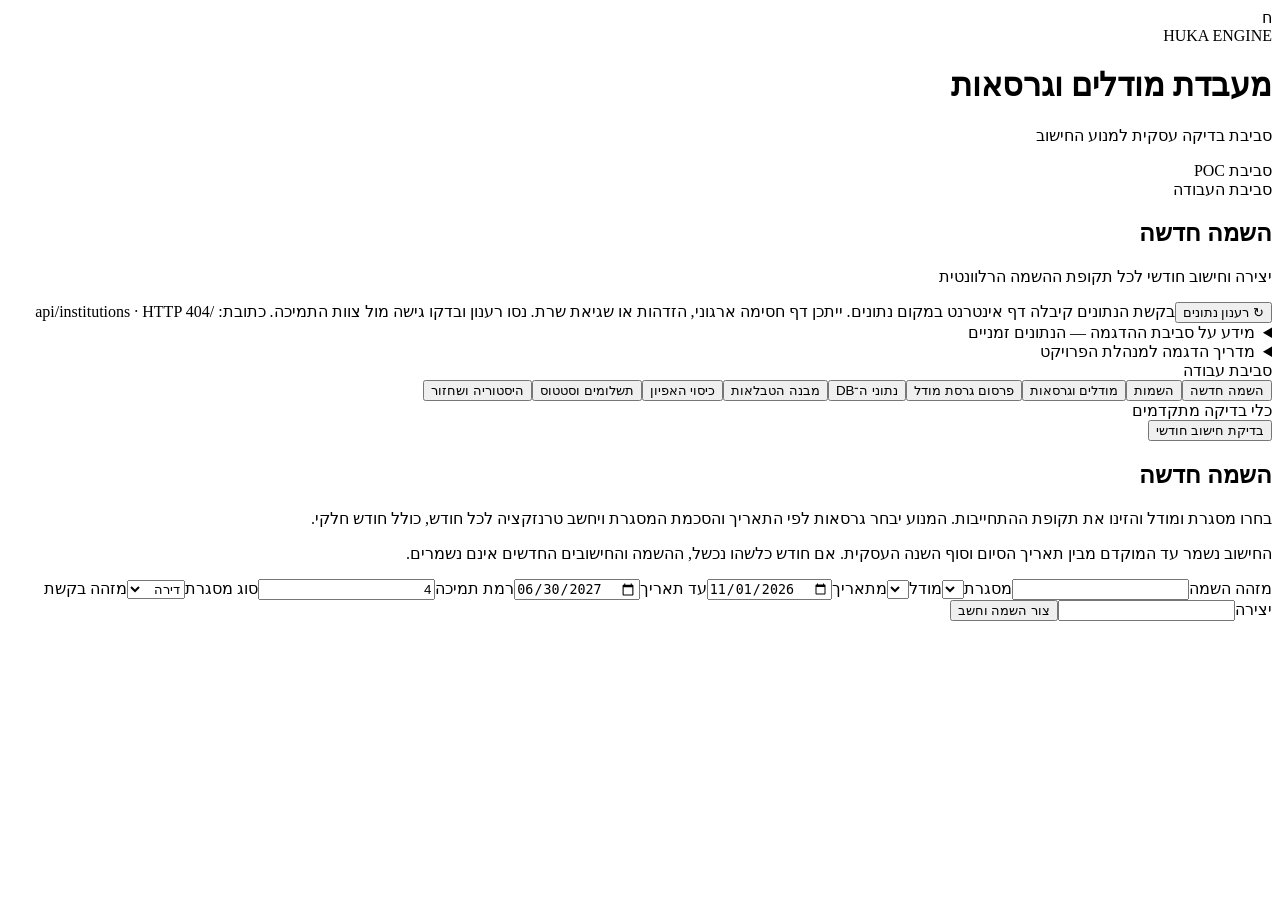
==== commit de6653b2: "Make placement creation, monthly transaction history and model publication a clear business workflow" ====
--- a/src/Payments.Api/wwwroot/index.html
+++ b/src/Payments.Api/wwwroot/index.html
@@ -1,9 +1,10 @@
 <!doctype html><html lang="he" dir="rtl"><meta charset="utf-8"><meta name="viewport" content="width=device-width,initial-scale=1"><title>מעבדת מודלים וגרסאות</title>
-<link rel="stylesheet" href="/style.css?v=ui-3">
+<link rel="stylesheet" href="/style.css?v=flow-4">
 <header><div class="brand-mark">ח</div><div><span class="eyebrow">HUKA ENGINE</span><h1>מעבדת מודלים וגרסאות</h1><p>סביבת בדיקה עסקית למנוע החישוב</p></div><span class="environment">סביבת POC</span></header><main><div class="page-heading"><div><span class="eyebrow">סביבת העבודה</span><h2 id="pageTitle">הרצת השמה</h2><p id="pageHint"></p></div><div class="refresh-area"><button id="viewRefresh" class="secondary">↻ רענון נתונים</button><span id="viewMessage" role="status" aria-live="polite"></span></div></div><div class="network-line" aria-hidden="true"></div>
-<details class="notice demo-notice"><summary>מידע על סביבת ההדגמה — הנתונים זמניים</summary><p>הדגמת POC עם נתונים לימודיים בלבד. בפריסת הענן, היסטוריה ופרסומים זמניים ועלולים להתאפס או להשתנות בין מופעים. אין להזין מידע אישי או תשלומים אמיתיים. דוגמת דיור לימודית מצומצמת, לא כל נתוני האפיון. הרצה בודדת מחשבת חודש אחד; לשונית ההשפעה משווה כמה חודשים. מקדם חודש ועיגול דורשים אישור עסקי.</p></details>
-<details class="notice"><summary>מדריך בדיקה למנהלת הפרויקט</summary><p>התחילי בהרצת מסגרת א׳ בתאריך 15.09.2026. בדקי את גרסת המודל, פירוט הסכומים והנימוק לכל שורה. לאחר מכן שנו תאריך ל־15.10.2026 והשוו את ההסכמה והגרסאות בקטלוג. נסו רמת תמיכה אחרת, סימולציה ושחזור ריצה שמורה.</p><p>לכל תרחיש רשמו קלט, תוצאה צפויה לפי האפיון ותוצאה בפועל. הדוגמה מכסה חודש אחד וחמישה סוגי חישוב; היא אינה מממשת את כל הדרישות ואינה מאשרת יציבות לייצור.</p></details><nav aria-label="ניווט ראשי"><div class="nav-label">סביבת עבודה</div><button data-tab="placements">השמות ותחזית</button><button data-tab="calculate">הרצת השמה</button><button data-tab="catalog">מודלים וגרסאות</button><button data-tab="publish">פרסום גרסת מודל</button><button data-tab="dbdata">נתוני ה־DB</button><button data-tab="database">מבנה הטבלאות</button><button data-tab="specReview">כיסוי האפיון</button><button data-tab="payments">תשלומים וסטטוס</button><button data-tab="history">היסטוריה ושחזור</button></nav>
-<section id="placements" hidden><h2>השמות ותחזית שנתית</h2><p>המסגרת קובעת בעלות וסוף שנה עסקית. התחזית מחושבת עד המוקדם מבין סוף השנה העסקית וגמר ההתחייבות.</p><form id="placementForm"><label>מזהה השמה<input id="placementId" required></label><label>מסגרת<select id="placementInstitution"></select></label><label>מודל<select id="placementModel"></select></label><label>מתאריך<input id="placementFrom" type="date" value="2026-11-01" required></label><label>עד תאריך<input id="placementTo" type="date" value="2027-06-30" required></label><label>רמת תמיכה<input id="placementSupport" type="number" value="4" min="1"></label><label>סוג מסגרת<select id="placementType"><option>דירה</option><option>הוסטל</option></select></label><button type="submit">הוסף השמה</button></form><div id="placementStatus" role="status"></div><div id="placementRows" style="overflow:auto"></div><div id="forecastResult" style="overflow:auto"></div></section><section id="calculate"><h2>הרצת השמה <button class="help" data-help="run">איך זה עובד בקוד?</button></h2><div class="flow"><span>בחירת מודל</span><span>בחירת רכיבים</span><span>חישוב בזיכרון</span><span>שמירה אחת</span></div>
+<details class="notice demo-notice"><summary>מידע על סביבת ההדגמה — הנתונים זמניים</summary><p>הדגמת POC עם נתונים לימודיים בלבד. בפריסת הענן, היסטוריה ופרסומים זמניים ועלולים להתאפס או להשתנות בין מופעים. אין להזין מידע אישי או תשלומים אמיתיים. דוגמת דיור לימודית מצומצמת, לא כל נתוני האפיון. כלי הבדיקה המתקדם מחשב חודש אחד; מסך פרסום המודל משווה כמה חודשים. מקדם חודש ועיגול דורשים אישור עסקי.</p></details>
+<details class="notice"><summary>מדריך הדגמה למנהלת הפרויקט</summary><p>התחילו בהשמה חדשה עם תקופת התחייבות. צרו וחשבו, ואז פתחו את ההשמה במסך השמות וראו טרנזקציות לפי חודשים. בפרסום גרסת מודל בחרו מסגרות מסכימות, הריצו סימולציה ובצעו. חזרו להשמה ורעננו כדי לראות את הגרסאות והסכומים שהשתנו ואת ההיסטוריה.</p><p>רשמו לכל תרחיש תוצאה צפויה לפי האפיון והשוו לפירוט בפועל. כלי בדיקת החישוב החודשי מיועד לבדיקה מתקדמת. ההדגמה אינה אישור ייצור.</p></details><nav aria-label="ניווט ראשי"><div class="nav-label">סביבת עבודה</div><button data-tab="newPlacement">השמה חדשה</button><button data-tab="placements">השמות</button><button data-tab="catalog">מודלים וגרסאות</button><button data-tab="publish">פרסום גרסת מודל</button><button data-tab="dbdata">נתוני ה־DB</button><button data-tab="database">מבנה הטבלאות</button><button data-tab="specReview">כיסוי האפיון</button><button data-tab="payments">תשלומים וסטטוס</button><button data-tab="history">היסטוריה ושחזור</button><div class="nav-label advanced-label">כלי בדיקה מתקדמים</div><button data-tab="calculate">בדיקת חישוב חודשי</button></nav>
+<section id="newPlacement"><h2>השמה חדשה</h2><p>בחרו מסגרת ומודל והזינו את תקופת ההתחייבות. המנוע יבחר גרסאות לפי התאריך והסכמת המסגרת ויחשב טרנזקציה לכל חודש, כולל חודש חלקי.</p><p class="notice">החישוב נשמר עד המוקדם מבין תאריך הסיום וסוף השנה העסקית. אם חודש כלשהו נכשל, ההשמה והחישובים החדשים אינם נשמרים.</p><form id="placementForm"><label>מזהה השמה<input id="placementId" required></label><label>מסגרת<select id="placementInstitution"></select></label><label>מודל<select id="placementModel"></select></label><label>מתאריך<input id="placementFrom" type="date" value="2026-11-01" required></label><label>עד תאריך<input id="placementTo" type="date" value="2027-06-30" required></label><label>רמת תמיכה<input id="placementSupport" type="number" value="4" min="1"></label><label>סוג מסגרת<select id="placementType"><option>דירה</option><option>הוסטל</option></select></label><label>מזהה בקשת יצירה<input id="creationRequestKey" required maxlength="64"></label><button type="submit" id="createPlacement">צור השמה וחשב</button></form><div id="placementStatus" role="status"></div><div id="creationResult"></div></section>
+<section id="placements" hidden><h2>השמות</h2><p>חפשו השמה ופתחו את הטרנזקציות שלה לפי חודשים. שינוי גרסת מודל והסכמת מסגרת מתבצעים במסך פרסום גרסת מודל; כאן רואים את התוצאות וההיסטוריה.</p><form id="placementSearchForm" class="search-form"><label>חיפוש לפי מזהה השמה או מזהה בקשה<input id="placementSearch" type="search" placeholder="לדוגמה: demo-b-1" autocomplete="off"></label><button type="submit">חיפוש</button><button type="button" id="clearPlacementSearch" class="secondary">נקה חיפוש</button></form><div id="placementListStatus" role="status"></div><div id="placementRows" class="table-scroll"></div><div id="placementDetail" hidden></div></section><section id="calculate" hidden><h2>בדיקת חישוב חודשי <button class="help" data-help="run">איך זה עובד בקוד?</button></h2><div class="flow"><span>בחירת מודל</span><span>בחירת רכיבים</span><span>חישוב בזיכרון</span><span>שמירה אחת</span></div>
 <form id="runForm"><label>מסגרת<select id="institution"><option value="12380">א׳ — 12380, ציבורית</option><option value="3404">ב׳ — 3404, פרטית</option></select></label><label>תאריך אירוע<input id="eventDate" type="date" value="2026-09-15" required></label><label>סוג מסגרת<select id="institutionType"><option>דירה</option><option>הוסטל</option></select></label><label>רמת תמיכה<select id="supportLevel"><option>4</option><option>5</option></select></label><label>מקדם חודש<input id="factor" type="number" min="0" max="1" step="0.001" value="1"></label><label>מזהה בקשה<input id="requestKey" required></label><p><button type="submit">חשב ושמור</button> <button type="button" id="simulate">סימולציה ללא שמירה</button> <button type="button" id="newKey">מזהה חדש</button></p></form><div id="runStatus" role="status"></div><div id="result"></div></section>
 <section id="catalog" hidden><h2>קטלוג <button class="help" data-help="versions">איך נבחרת גרסה?</button></h2><div id="catalogContent"></div></section>
 <section id="publish" hidden><div id="retroWizard"><h2>פרסום גרסת מודל ובדיקת השפעה רטרואקטיבית</h2><p>בחרו מודל בשימוש ושנו את הרכב רכיביו. הסימולציה משווה את כל ההשמות של המודל, לפי המסגרות המסכימות שסומנו. ״בצע״ מפרסם גרסה חדשה ושומר טרנזקציות מעודכנות; המקור נשמר להיסטוריה. סוף החישוב הוא המוקדם מבין גמר ההתחייבות וסוף השנה העסקית של המסגרת.</p><label>מודל<select id="retroModel"></select></label><label>העתקה מגרסה<select id="retroBase"></select></label><label>שם גרסה חדשה<input id="retroName" value="שינוי מודל לבדיקת רטרואקטיביות"></label><label>תחולה מחודש<input id="retroFrom" type="month" value="2026-09"></label><label>עד חודש<input id="retroTo" type="month" value="2027-12"></label><p id="retroVersion"></p><h3>מסגרות שמסכימות לשינוי</h3><button type="button" id="retroAll">בחר הכל</button> <button type="button" id="retroNone">נקה בחירה</button><div id="retroInstitutions"></div><p>הסימולציה כוללת רק מסגרות שסומנו; בביצוע תירשם ההסכמה. מסגרות אחרות נשארות בגרסה הקודמת.</p><h3>הרכב הרכיבים בגרסה החדשה</h3><div id="retroComponents"></div><h3>ההשמות המשתמשות במודל</h3><div id="retroPlacements" style="overflow:auto"></div><p class="notice">הדגמה עם טרנזקציות מקור ליולי–דצמבר 2026. מחוץ לטווח השמור מוצגת השוואה מול חישוב תחזית. בחודש חלקי משתמשים ביחס ימים קלנדריים ובתאריך תחילת החפיפה — הנחת POC. סטטוס שולם או ממתין ניתן לעריכה בלשונית תשלומים. לשולם נוצר מינוס מקור וחישוב חדש; לממתין מוחלף החישוב. אין העברת כסף לבנק.</p><p><button id="retroSimulate">סימולציה לפני פרסום</button> <button id="retroExecute" disabled>בצע — פרסום ועדכון טרנזקציות</button></p><div id="retroStatus" role="status"></div><div id="retroResult" style="overflow:auto"></div><details><summary>טרנזקציות חודשיות תקפות והיסטוריית החלפות</summary><button id="retroRefresh">רענון תוצאות שמורות</button><div id="retroCurrent" style="overflow:auto"></div></details></div>
@@ -11,4 +12,4 @@
 
 <section id="dbdata" hidden><h2>כל נתוני בסיס הנתונים</h2><p>תצוגה לקריאה בלבד של הרשומות במופע הנוכחי. 50 רשומות בעמוד. נתוני הענן זמניים; רענון עשוי לפנות למופע אחר.</p><label>בחירת טבלה<select id="dbTable"></select></label> <button id="dbRefresh">רענון נתונים</button><p id="dbDescription"></p><p id="dbCount" role="status"></p><div id="dbRows" style="overflow:auto;max-height:600px"></div><p><button id="dbPrev">הקודם</button> <span id="dbPage"></span> <button id="dbNext">הבא</button></p><details><summary>האם המבנה זהה לאפיון Word?</summary><p>מחירוני אחזקה וכוח אדם ומפרטי הרכיבים נשמרים בארבע טבלאות נפרדות. קיימות טבלאות השמות, מסגרות, הסכמות והיסטוריית תשלומים. הריצות כוללות נתוני בקשה ותמונת מצב לשחזור. עדיין נדרש אישור מיפוי מלא לכל שדות ואילוצי האפיון; ראו לשונית כיסוי האפיון.</p></details></section><section id="database" hidden><h2>טבלאות וקשרים <button class="help" data-help="db">למה כל כך הרבה טבלאות?</button></h2><div id="schemaContent"></div></section>
 <section id="specReview" hidden><h2>בדיקת אפיון ומקור הנתונים</h2><div id="specReviewContent"></div><p><a href="/api/export" target="_blank">ייצוא ההגדרות והביקורת</a></p></section><section id="payments" hidden><h2>כותרות תשלום וסטטוס</h2><p>לצורך ה־POC ניתן לסמן כותרת חודשית כשולמה או ממתינה. הסכום הכספי אינו ניתן לעריכה; כל שינוי סטטוס מתועד. שורות היסטוריות שהוחלפו ורשומות ביטול מוצגות לקריאה בלבד.</p><button id="paymentsRefresh">רענון כותרות</button><div id="paymentsStatus" role="status"></div><div id="paymentsRows" style="overflow:auto;max-height:650px"></div></section><section id="history" hidden><h2>ריצות שנשמרו <button class="help" data-help="replay">שחזור או חישוב חדש?</button></h2><div id="historyContent"></div><pre id="replayResult"></pre></section>
-<dialog id="help"><h2 id="helpTitle"></h2><p id="helpText"></p><button id="closeHelp">סגירה</button></dialog></main><script src="app.js?v=ui-3"></script></html>
+<dialog id="help"><h2 id="helpTitle"></h2><p id="helpText"></p><button id="closeHelp">סגירה</button></dialog></main><script src="placements.js?v=flow-4"></script><script src="app.js?v=flow-4"></script></html>
